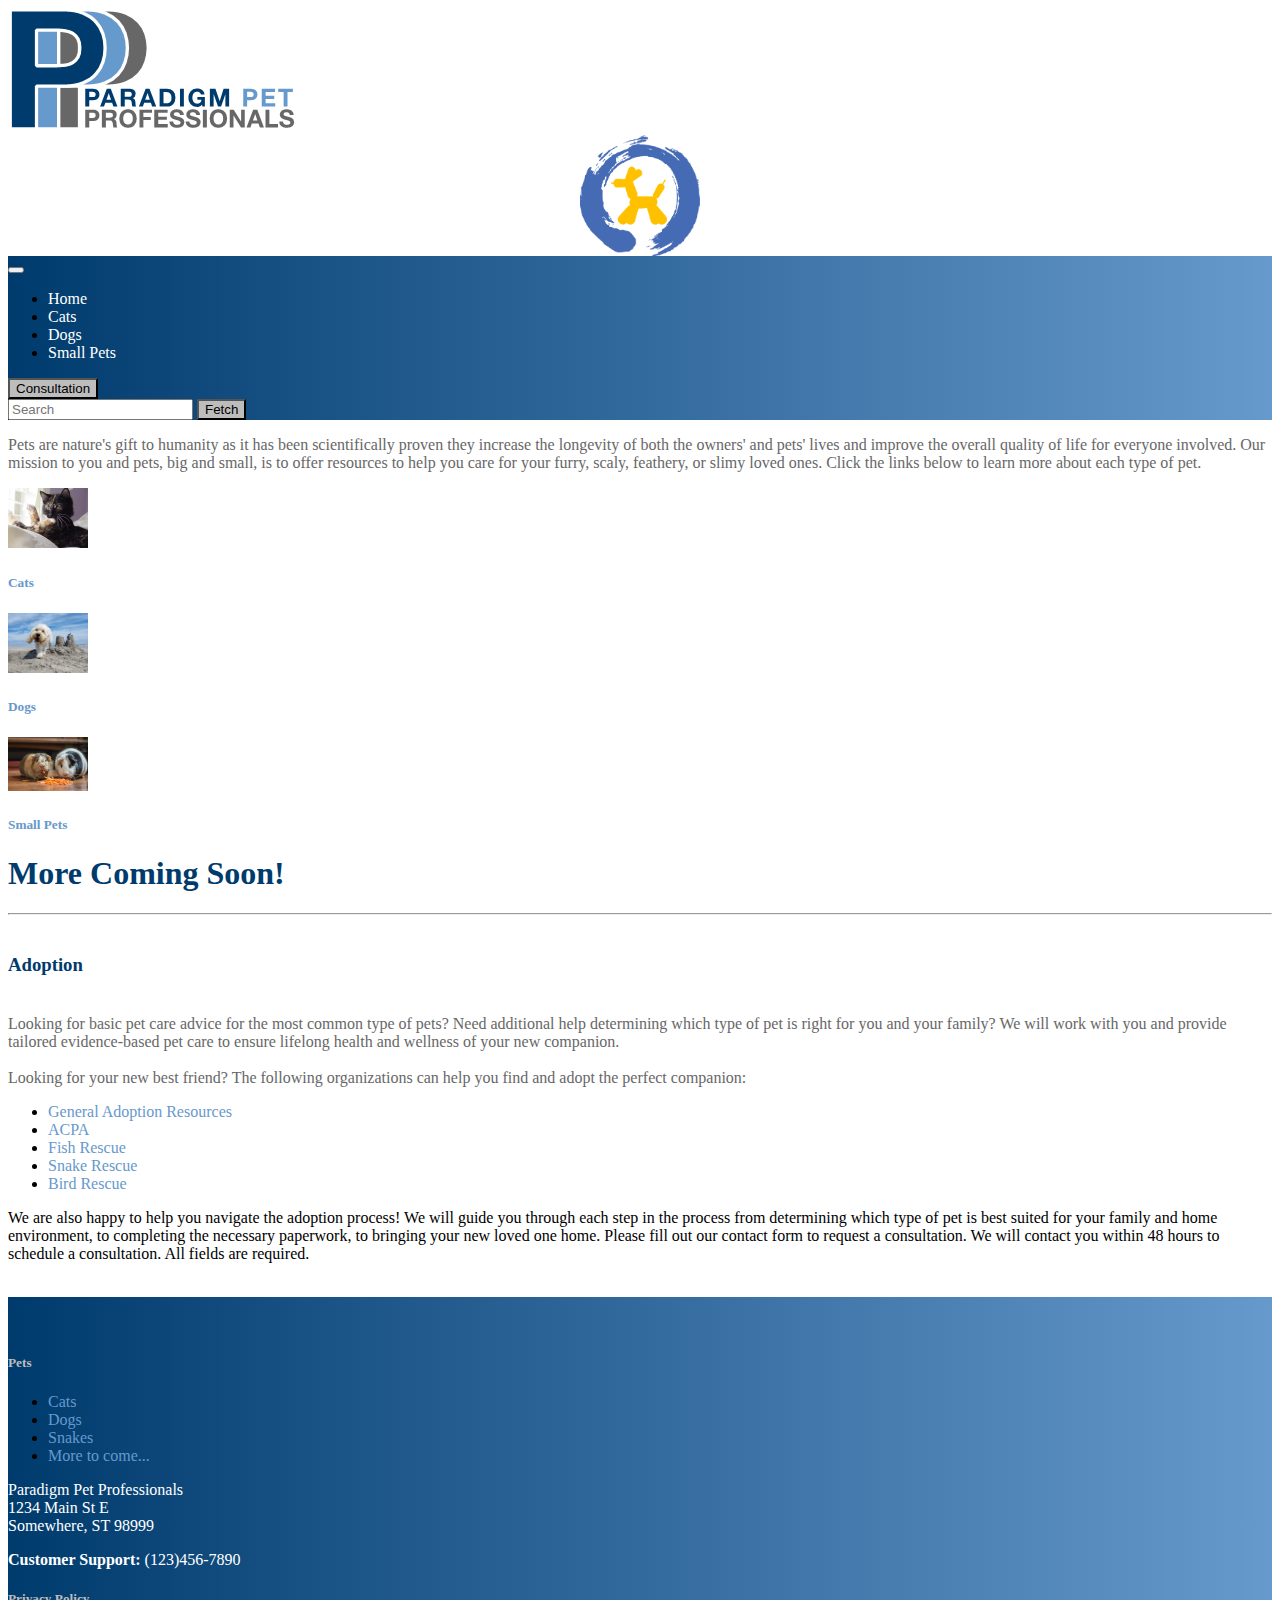
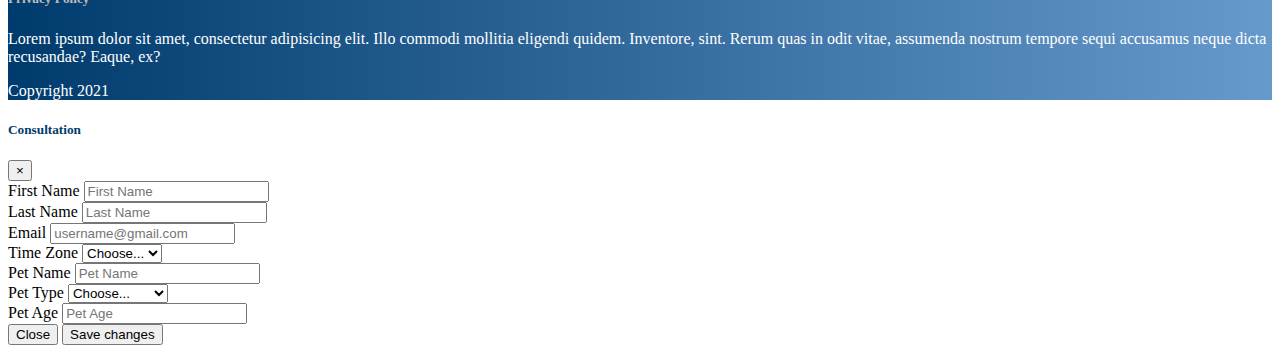
==== about.html @ 554df207 "Updated links" ====
<!DOCTYPE html>
<html lang="en">
<head>
    <meta charset="UTF-8">
    <meta http-equiv="X-UA-Compatible" content="IE=edge">
    <meta name="viewport" content="width=device-width, initial-scale=1.0">
    <link href="https://cdn.jsdelivr.net/npm/bootstrap@5.1.3/dist/css/bootstrap.min.css" rel="stylesheet" integrity="sha384-1BmE4kWBq78iYhFldvKuhfTAU6auU8tT94WrHftjDbrCEXSU1oBoqyl2QvZ6jIW3" crossorigin="anonymous">
    <link rel="stylesheet" href="../css/home.css">
    <title>Paradigm Pet Professionals</title>
  </head>
<body>
    <div class="row">
      <div class="col-3">
        <a href="home.html">
          <img src="../images/title.png" alt="logo">
        </a>
      </div>
      <div class="col-6">
        <a href="home.html">
          <img src="../images/petshoplogo.png" class="img-logo" alt="Paradigm Pet Professionals Logo">
        </a>
      </div>
    </div>
    <nav class="navbar sticky-top navbar-expand-lg navbar-dark bg-dark">
        <div class="container-fluid">
          <button class="navbar-toggler" type="button" data-bs-toggle="collapse" data-bs-target="#navbarSupportedContent" aria-controls="navbarSupportedContent" aria-expanded="false" aria-label="Toggle navigation">
            <span class="navbar-toggler-icon"></span>
          </button>
          <div class="collapse navbar-collapse" id="navbarSupportedContent">
            <ul class="navbar-nav me-auto mb-2 mb-lg-0">
              <li class="nav-item">
                <a class="nav-link active" aria-current="page" href="home.html">Home</a>
              </li>
              <li class="nav-item">
                <a class="nav-link" href="cats.html">Cats</a>
              </li>
              <li class="nav-item">
                <a class="nav-link" href="dogs.html">Dogs</a>
              </li>
              <li class="nav-item">
                <a class="nav-link" href="smallPets.html">Small Pets</a>
              </li>
            </ul>
            <button type="button" class="btn consult-btn" data-toggle="modal" data-target="#consultationModal">
              Consultation
            </button>
            <form class="d-flex">
              <input class="form-control me-2" type="search" placeholder="Search" aria-label="Search">
              <button class="btn fetch-btn" type="submit">Fetch</button>
            </form>
          </div>
        </div>
    </nav>
    
    <div class="container home-quote">
      <div class="row">
        <div class="col text-center">
          <p class="fst-italic fs-4">Pets are nature's gift to humanity as it has been scientifically proven they increase the 
            longevity of both the owners' and pets' lives and improve the overall quality of life for everyone involved. 
            Our mission to you and pets, big and small, is to offer resources to help you care for your furry, scaly, feathery, 
            or slimy loved ones. Click the links below to learn more about each type of pet.</p>
        </div>
      </div>
      <div class="row">
        <div class="col-4 ">
          <a href="cats.html">
            <img class="img-thumbnail" src="../images/cat1.jpg" alt="cat image">
          </a>
          <h5 class="pet-title"><a class="pet-title" href="cats.html">Cats</a></h5>
        </div>
        <div class="col-4 ">
          <a href="dogs.html">
            <img class="img-thumbnail" src="../images/dog2.png" alt="dog image">
          </a>
          <h5 class="pet-title"><a class="pet-title" href="dogs.html">Dogs</a></h5>
        </div>
        <div class="col-4 ">
          <a href="cats.html">
            <img class="img-thumbnail" src="../images/guineapig1.jpg" alt="guinea pig image">
          </a>
          <h5 class="pet-title"><a class="pet-title" href="smallPets.html">Small Pets</a></h5>
        </div>
        <div class="row">
          <h1 id="more-to-come">More Coming Soon!</h1>
        </div>
      </div><hr>
      <div class="row">
        <div class="col">
          <h3>Adoption</h3>
          <p>Looking for basic pet care advice for the most common type of pets? Need additional help determining which 
            type of pet is right for you and your family? We will work with you and provide tailored evidence-based pet 
            care to ensure lifelong health and wellness of your new companion. <br><br>
            Looking for your new best friend? The following organizations can help you find and adopt the perfect companion:
            <ul>
              <li><a class="link-list-website" href="https://theshelterpetproject.org/ ">General Adoption Resources</a></li>
              <li><a class="link-list-website" href="https://www.aspca.org/ ">ACPA</a></li>
              <li><a class="link-list-website" href="https://www.sterlingshelter.org/humane-society/koi-fish-rescue/">Fish Rescue</a></li>
              <li><a class="link-list-website" href="https://savethesnakes.org/snakerescuecall/">Snake Rescue</a></li>
              <li><a class="link-list-website" href="https://ftlob.rescuegroups.org/">Bird Rescue</a></li>
            </ul>
            We are also happy to help you navigate the adoption process! We will guide you through each step 
            in the process from determining which type of pet is best suited for your family and home environment, 
            to completing the necessary paperwork, to bringing your new loved one home. Please fill out our contact form 
            to request a consultation. We will contact you within 48 hours to schedule a consultation. All fields are required.
          </p>
        </div>
      </div>  
    </div>
    <br>
    <footer>
      <div class="container">
        <br><br>
        <div class="row">
          <div class="col-4">
            <h5>Pets</h5>
            <ul>
              <li><a class="link-list" href="cats.html">Cats</a><lil>
              <li><a class="link-list" href="dogs.html">Dogs</a></li>
              <li><a class="link-list" href="smallPets.html">Snakes</a></li>
              <li><a class="link-list" href="#">More to come...</a></li>
            </ul>
          </div>
          <div class="col-4">
            <p>Paradigm Pet Professionals <br>
            1234 Main St E <br>
            Somewhere, ST 98999</p>
            <p><b>Customer Support:</b> (123)456-7890</p>
          </div>
          <div class="col-4">
            <h5>Privacy Policy</h5>
            <p>Lorem ipsum dolor sit amet, consectetur adipisicing elit. Illo commodi mollitia eligendi quidem. Inventore, sint. Rerum quas in odit vitae, assumenda nostrum tempore sequi accusamus neque dicta recusandae? Eaque, ex?</p>
            <P>Copyright 2021</P>
          </div>
        </div>
      </div>
    </footer>

        <!-- Modal -->
    <div class="modal fade " id="consultationModal" tabindex="-1" role="dialog" aria-labelledby="consultationModalLabel" aria-hidden="true">
      <div class="modal-dialog modal-lg" role="form">
        <div class="modal-content">
          <div class="modal-header">
            <h5 class="modal-title" id="consultationModalLabel">Consultation</h5>
            <button type="button" class="close" data-dismiss="modal" aria-label="Close">
              <span aria-hidden="true">&times;</span>
            </button>
          </div>
          <div class="modal-body">
            <form>
              <div class="form-row">
                <div class="form-group col-md-4">
                  <label for="firstName">First Name</label>
                  <input type="text" class="form-control" id="firstName" placeholder="First Name">
                </div>
                <div class="form-group col-md-4">
                  <label for="lastName">Last Name</label>
                  <input type="text" class="form-control" id="lastName" placeholder="Last Name">
                </div>
              </div>
              <div class="form-group">
                <label for="email">Email</label>
                <input type="email" class="form-control" id="email" placeholder="username@gmail.com">
              </div>
              <div class="form-row">
                <div class="form-group col-md-4">
                  <label for="timeZone">Time Zone</label>
                  <select id="timeZone" class="form-control">
                    <option selected>Choose...</option>
                    <option>...</option>
                  </select>
                </div>
              </div>
              <div class="form-row">
                <div class="form-group col-md-4">
                  <label for="petName">Pet Name</label>
                  <input type="text" class="form-control" id="petName" placeholder="Pet Name">
                </div>
                <div class="form-group col-md-4">
                  <label for="petType">Pet Type</label>
                  <select id="petType" class="form-control">
                    <option selected>Choose...</option>
                    <option>Cat</option>
                    <option>Dog</option>
                    <option>Small Animal</option>
                    <option>Other</option>
                  </select>
                </div>
                <div class="form-group col-2">
                  <label for="petAge">Pet Age</label>
                  <input type="petAge" class="form-control" id="petAge" placeholder="Pet Age">
                </div>
              </div>
            </form>
          </div>
          <div class="modal-footer">
            <button type="button" class="btn btn-secondary" data-dismiss="modal">Close</button>
            <button type="button" class="btn btn-primary">Save changes</button>
          </div>
        </div>
      </div>
    </div>

    <!-- Optional JavaScript -->
    <!-- jQuery first, then Popper.js, then Bootstrap JS -->
    <script src="https://cdn.jsdelivr.net/npm/bootstrap@5.3.1/dist/js/bootstrap.bundle.min.js"
        integrity="sha384-HwwvtgBNo3bZJJLYd8oVXjrBZt8cqVSpeBNS5n7C8IVInixGAoxmnlMuBnhbgrkm"
        crossorigin="anonymous"></script>
    <script src="https://cdn.jsdelivr.net/npm/@popperjs/core@2.11.8/dist/umd/popper.min.js"
        integrity="sha384-I7E8VVD/ismYTF4hNIPjVp/Zjvgyol6VFvRkX/vR+Vc4jQkC+hVqc2pM8ODewa9r"
        crossorigin="anonymous"></script>
    <script src="https://cdn.jsdelivr.net/npm/bootstrap@5.3.1/dist/js/bootstrap.min.js"
        integrity="sha384-Rx+T1VzGupg4BHQYs2gCW9It+akI2MM/mndMCy36UVfodzcJcF0GGLxZIzObiEfa"
        crossorigin="anonymous"></script>
</body>
</html>
---- css/home.css ----
h1{
    color: #003B6D;
}
h3{
    padding: 1.25rem 0rem 1.25rem;
    color: #003B6D;
}
h5{
    color: #003B6D;
}
nav{
    background: linear-gradient( 90deg,#003B6D, #6699CC);

}
p{
    color: #676767; 
}
footer{
    background: linear-gradient(90deg, #003B6D, #6699CC);
}
footer h5{
    color: #bdbdbd;
}
footer p{
    color: white;
}
a{
    text-decoration: none;
    color: #6699CC;
}
.nav-link{
    text-decoration: none;
    color:  white;
}
.consult-btn{
    background-color: #bdbdbd;
    margin-right: 0.5rem;
}
.fetch-btn{
    background-color: #bdbdbd;
    color: black;
}
.img-logo {
    width: 7.5rem;
    height: auto;
    display: block;
    margin-left: auto;
    margin-right: auto;
}
.img-thumbnail {
    width: 5rem;
    height: auto;
}
.consult-btn{
    margin-right: 0.5rem;
}
.carousel{
    padding-top: 5%;
}
.carousel-item {
    width: 100%;
    height: 400px;
    overflow: hidden;
}
.dog-summary{
    size: 660px;
    font-size: 1.25rem;
    text-align: center;
    padding-top: 10%;
}
.question-div{
    margin-top: 2rem;
}
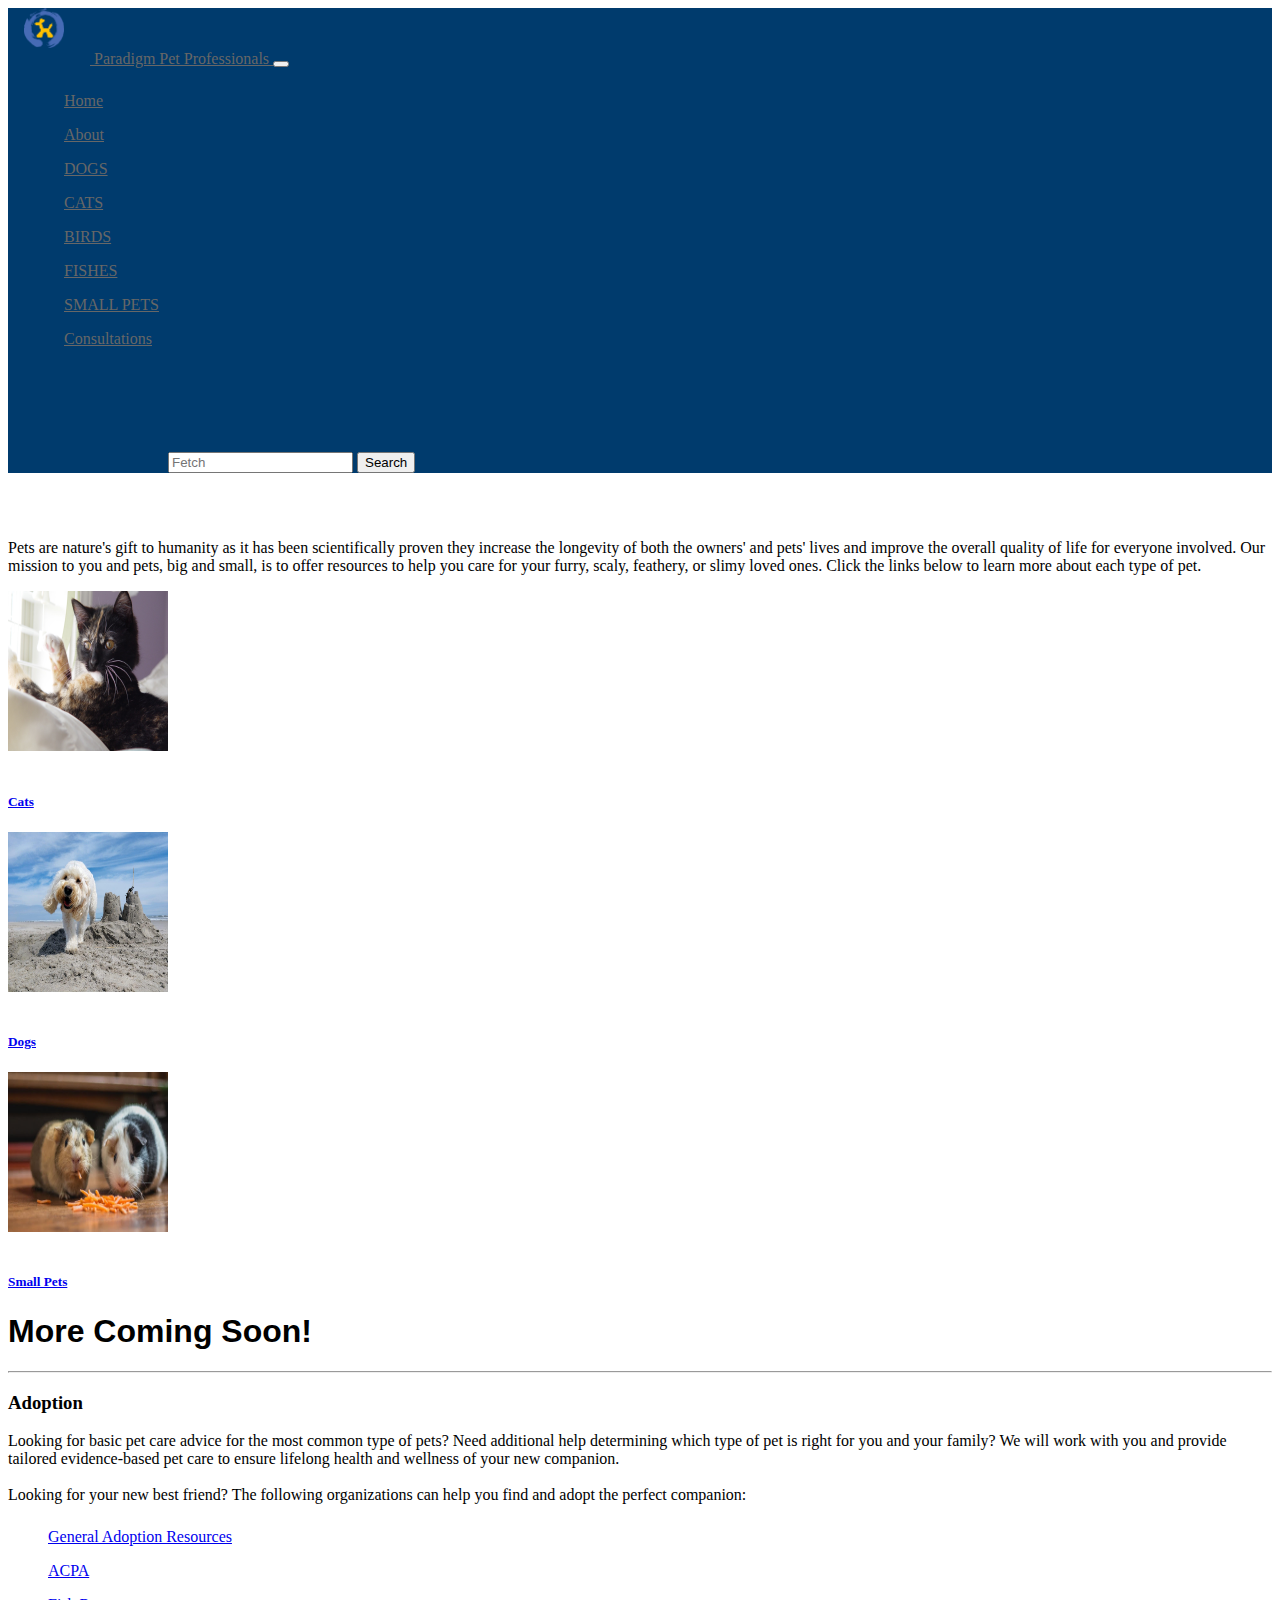
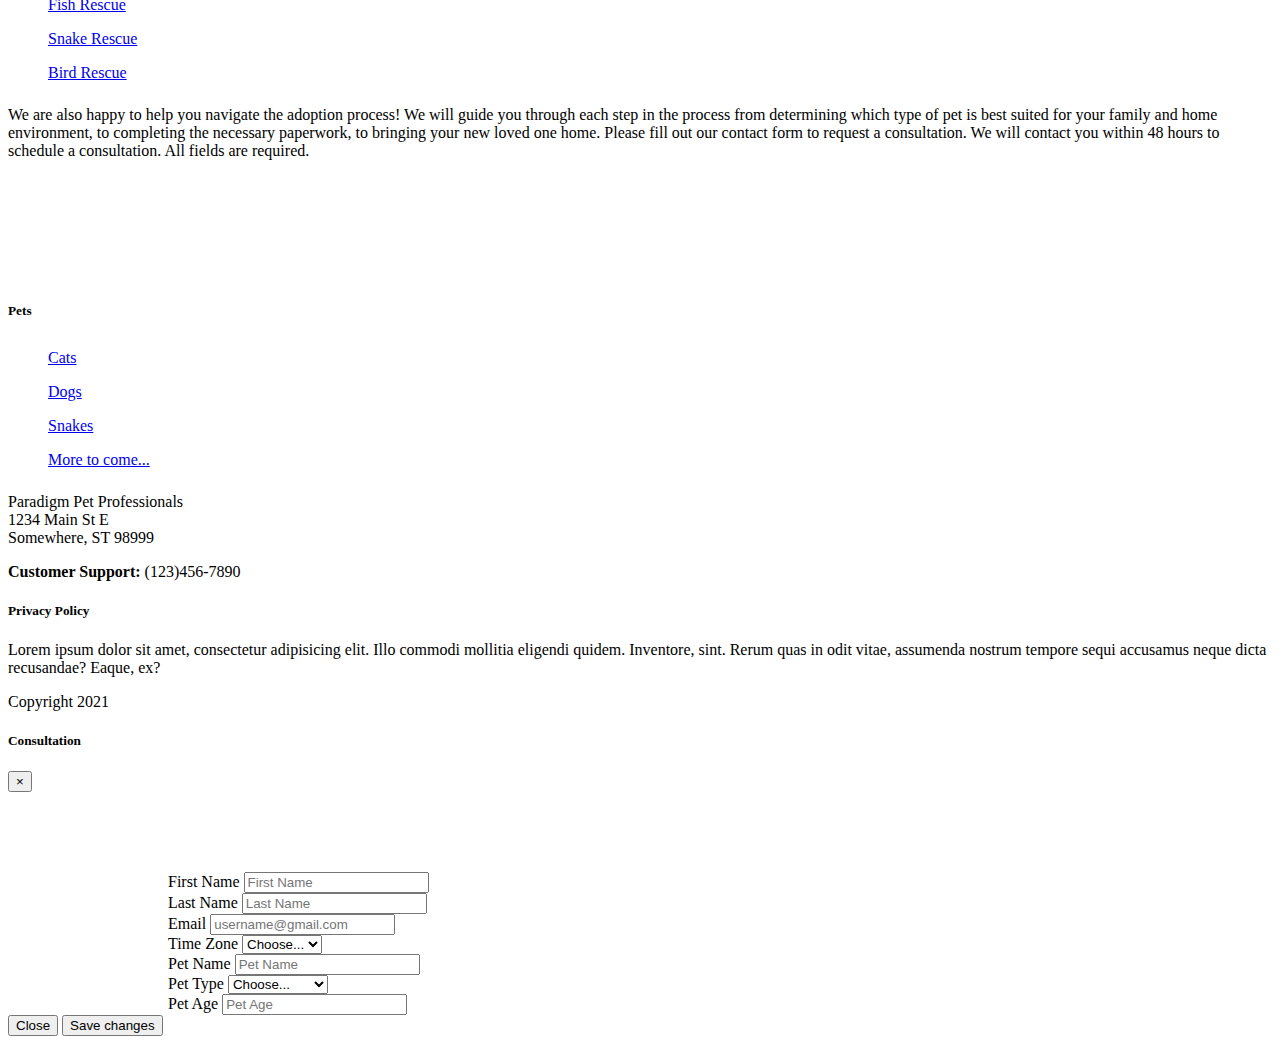
==== commit a2ae790d: "Updating Nav bar" ====
--- a/about.html
+++ b/about.html
@@ -1,57 +1,70 @@
-<!DOCTYPE html>
+<!doctype html>
 <html lang="en">
 <head>
-    <meta charset="UTF-8">
+
+    <meta charset="utf-8">
     <meta http-equiv="X-UA-Compatible" content="IE=edge">
-    <meta name="viewport" content="width=device-width, initial-scale=1.0">
-    <link href="https://cdn.jsdelivr.net/npm/bootstrap@5.1.3/dist/css/bootstrap.min.css" rel="stylesheet" integrity="sha384-1BmE4kWBq78iYhFldvKuhfTAU6auU8tT94WrHftjDbrCEXSU1oBoqyl2QvZ6jIW3" crossorigin="anonymous">
-    <link rel="stylesheet" href="../css/home.css">
+    <meta name="viewport" content="width=device-width, initial-scale=1">
     <title>Paradigm Pet Professionals</title>
-  </head>
+
+    <!-- CSS Links/Files; Bootstrap and Custom-->
+    <link href="https://cdn.jsdelivr.net/npm/bootstrap@5.3.1/dist/css/bootstrap.min.css" rel="stylesheet"
+        integrity="sha384-4bw+/aepP/YC94hEpVNVgiZdgIC5+VKNBQNGCHeKRQN+PtmoHDEXuppvnDJzQIu9" crossorigin="anonymous">
+    <script defer src="https://cdn.jsdelivr.net/npm/bootstrap@5.3.1/dist/js/bootstrap.bundle.min.js"
+        integrity="sha384-HwwvtgBNo3bZJJLYd8oVXjrBZt8cqVSpeBNS5n7C8IVInixGAoxmnlMuBnhbgrkm"
+        crossorigin="anonymous"></script>
+    <link rel="stylesheet" type="text/css" href="custom.css">
+</head>
+<!--Content Body-->
+
 <body>
-    <div class="row">
-      <div class="col-3">
-        <a href="home.html">
-          <img src="../images/title.png" alt="logo">
-        </a>
-      </div>
-      <div class="col-6">
-        <a href="home.html">
-          <img src="../images/petshoplogo.png" class="img-logo" alt="Paradigm Pet Professionals Logo">
-        </a>
-      </div>
-    </div>
-    <nav class="navbar sticky-top navbar-expand-lg navbar-dark bg-dark">
+    <header>
+    <nav class="navbar navbar-expand-lg bg-body-tertiary">
         <div class="container-fluid">
-          <button class="navbar-toggler" type="button" data-bs-toggle="collapse" data-bs-target="#navbarSupportedContent" aria-controls="navbarSupportedContent" aria-expanded="false" aria-label="Toggle navigation">
-            <span class="navbar-toggler-icon"></span>
-          </button>
-          <div class="collapse navbar-collapse" id="navbarSupportedContent">
-            <ul class="navbar-nav me-auto mb-2 mb-lg-0">
-              <li class="nav-item">
-                <a class="nav-link active" aria-current="page" href="home.html">Home</a>
-              </li>
-              <li class="nav-item">
-                <a class="nav-link" href="cats.html">Cats</a>
-              </li>
-              <li class="nav-item">
-                <a class="nav-link" href="dogs.html">Dogs</a>
-              </li>
-              <li class="nav-item">
-                <a class="nav-link" href="smallPets.html">Small Pets</a>
-              </li>
-            </ul>
-            <button type="button" class="btn consult-btn" data-toggle="modal" data-target="#consultationModal">
-              Consultation
+            <a class="navbar-brand" href="./index.html">
+                <img src="petLogo.png" alt="Paradigm Pet Professionals Logo" class="logo">
+                Paradigm Pet Professionals
+            </a>
+            <button class="navbar-toggler" type="button" data-bs-toggle="collapse"
+                data-bs-target="#navbarSupportedContent" aria-controls="navbarSupportedContent" aria-expanded="false"
+                aria-label="Toggle navigation">
+                <span class="navbar-toggler-icon"></span>
             </button>
-            <form class="d-flex">
-              <input class="form-control me-2" type="search" placeholder="Search" aria-label="Search">
-              <button class="btn fetch-btn" type="submit">Fetch</button>
-            </form>
-          </div>
+            <div class="collapse navbar-collapse" id="navbarSupportedContent">
+                <ul class="navbar-nav me-auto mb-2 mb-lg-0">
+                    <li class="nav-item">
+                        <a class="nav-link active navbar-brand" aria-current="page" href="./index.html">Home</a>
+                    </li>
+                    <li class="nav-item">
+                        <a class="nav-link active navbar-brand" aria-current="page" href="./about.html">About</a>
+                    </li>
+                    <li class="nav-item">    
+                        <a class="nav-link active navbar-brand" aria-current="page" href="./dogs.html">DOGS</a>
+                    </li>
+                    <li class="nav-item">
+                        <a class="nav-link active navbar-brand" aria-current="page" href="./cats.html">CATS</a>
+                    </li>
+                    <li class="nav-item">
+                        <a class="nav-link active navbar-brand" aria-current="page" href=".birds.html"./birds">BIRDS</a>
+                    </li>
+                    <li class="nav-item">
+                        <a class="nav-link active navbar-brand" aria-current="page" href="./fishes.html">FISHES</a>
+                    </li>
+                    <li class="nav-item">
+                        <a class="nav-link active navbar-brand" aria-current="page" href="./smallPets.html">SMALL PETS</a>
+                    </li>
+                    <li class="nav-item">
+                        <a class="nav-link active navbar-brand" aria-current="page" href="./consultForm.html.html">Consultations</a>
+                    </li>
+                </ul>
+                <form class="d-flex mt-(+5)">
+                    <input class="form-control me-2" type="search" placeholder="Fetch" aria-label="Search">
+                    <button class="btn btn-outline-success" type="submit">Search</button>
+                </form>
+            </div>
         </div>
     </nav>
-    
+  </header>
     <div class="container home-quote">
       <div class="row">
         <div class="col text-center">
--- a/custom.css
+++ b/custom.css
@@ -0,0 +1,198 @@
+.additional-information {
+    padding-right: 3rem;
+    padding-left: 3rem;
+}
+
+aside {
+    width: 40%;
+    padding-left: 0.5rem;
+    margin-left: 0.5rem;
+    float: right;
+    box-shadow: inset 5px 0 5px -5px #29627e;
+    font-style: italic;
+    color: #131a75;
+}
+
+aside>p {
+    margin: 0.5rem;
+}
+.carousel-item {
+    height: 32rem;
+    background: #777;
+    color: white;
+    position: relative;
+}
+
+.carousel-control-prev {
+    width: 5% !important;
+}
+
+.citation {
+    font-style: italic;
+    font-size: small;
+    color: lightslategray;
+    text-align: right;
+}
+
+#cityname {
+    color: purple;
+}
+
+.city-img {
+    float: left;
+}
+
+.container {
+    padding-top: 50px;
+}
+
+.container-carousel-items {
+    position: absolute;
+    bottom: 0;
+    left: 0;
+    right: 0;
+    padding-right: 10rem;
+    padding-left: 10rem;
+    padding-bottom: 3rem;
+    margin-right: auto;
+    margin-left: auto;
+}
+
+.circular-image-row {
+    text-align: center;
+    height: 10rem;
+    width: 10rem;
+    border-radius: 50%;
+    object-fit: cover;
+}
+
+.featurette-divider {
+    padding-bottom: 5rem;
+}
+
+h1 {
+    font-family: 'Gill Sans', 'Gill Sans MT', Calibri, 'Trebuchet MS', sans-serif
+}
+
+img {
+    height: 10rem;
+    width: 10rem;
+    position: center;
+    padding-right: 1rem;
+    padding-bottom: 1rem;
+}
+
+li {
+    padding-top: .5rem;
+    padding-bottom: .5rem;
+}
+
+form {
+    padding-top: 5rem;
+    padding-left: 10rem;
+    padding-right: 10rem;
+}
+
+.fun-fact {
+    text-align: center;
+    padding-right: 10rem;
+    padding-left: 10rem;
+    padding-bottom: 3rem;
+    margin-right: auto;
+    margin-left: auto;
+}
+
+.marketing .col-lg-4 {
+    margin-bottom: 1.5rem;
+    text-align: center;
+    width: 33.333333333%;
+}
+
+.navbar-brand {
+    padding-left: 1rem;
+}
+
+.navbar-brand:hover {
+    background-color: 6699CC;
+    color: #BDBDBD
+}
+
+.overlay-image {
+    position: absolute;
+    bottom: 0;
+    left: 0;
+    right: 0;
+    top: 0;
+    background-position: center;
+    background-size: cover;
+    opacity: 0.55;
+    object-fit: cover;
+}
+
+.references {
+    font-size: 1rem;
+}
+
+.row-circular-img {
+    position: center;
+    width: 1px;
+}
+
+.row-grid {
+    margin-top: unset
+}
+
+.table-comparison {
+    padding-right: 3rem;
+    padding-left: 3rem;
+}
+
+.section-buffer {
+    padding-top: 3rem;
+    padding-bottom: 3rem;
+}
+
+table {
+    font-family: arial, sans-serif;
+    border-collapse: collapse;
+    width: 100%;
+}
+
+td,
+th {
+    border: 1px solid #dddddd;
+    text-align: left;
+    padding: 8px;
+}
+
+tr:nth-child(even) {
+    background-color: #dddddd;
+}
+
+ul {
+    list-style-type:circle;
+}
+
+li::marker {
+    font-size: 0;
+}
+.navbar {
+    background-color: #003B6D; /* Midnight Blue background color */
+}
+
+/* CSS for the navigation links */
+.navbar-brand, .nav-link {
+    color: #676767; /* Font color */
+}
+.logo {
+    width: 40px; 
+    height: auto;
+    margin-right: 10px; 
+}
+.carousel-item img {
+    width: 100%;
+    height: auto;
+}
+.carousel {
+    background: transparent;
+}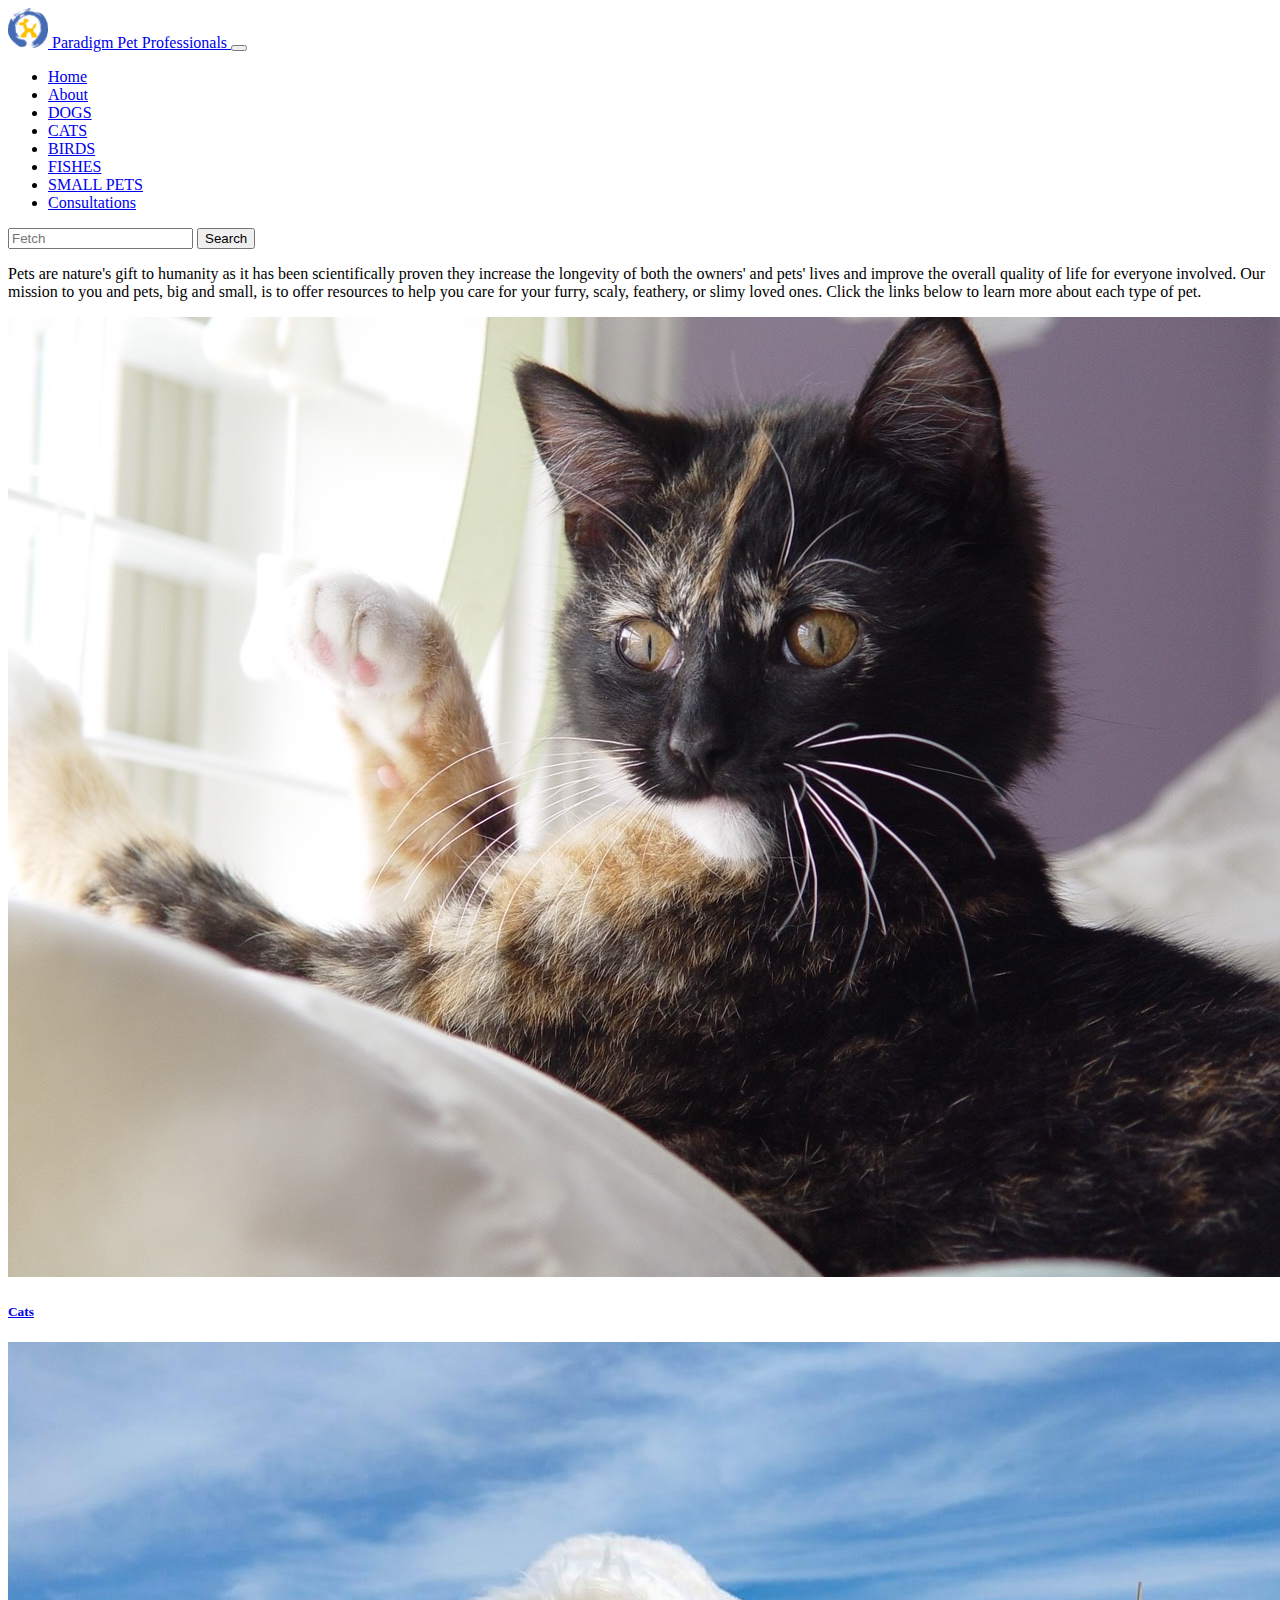
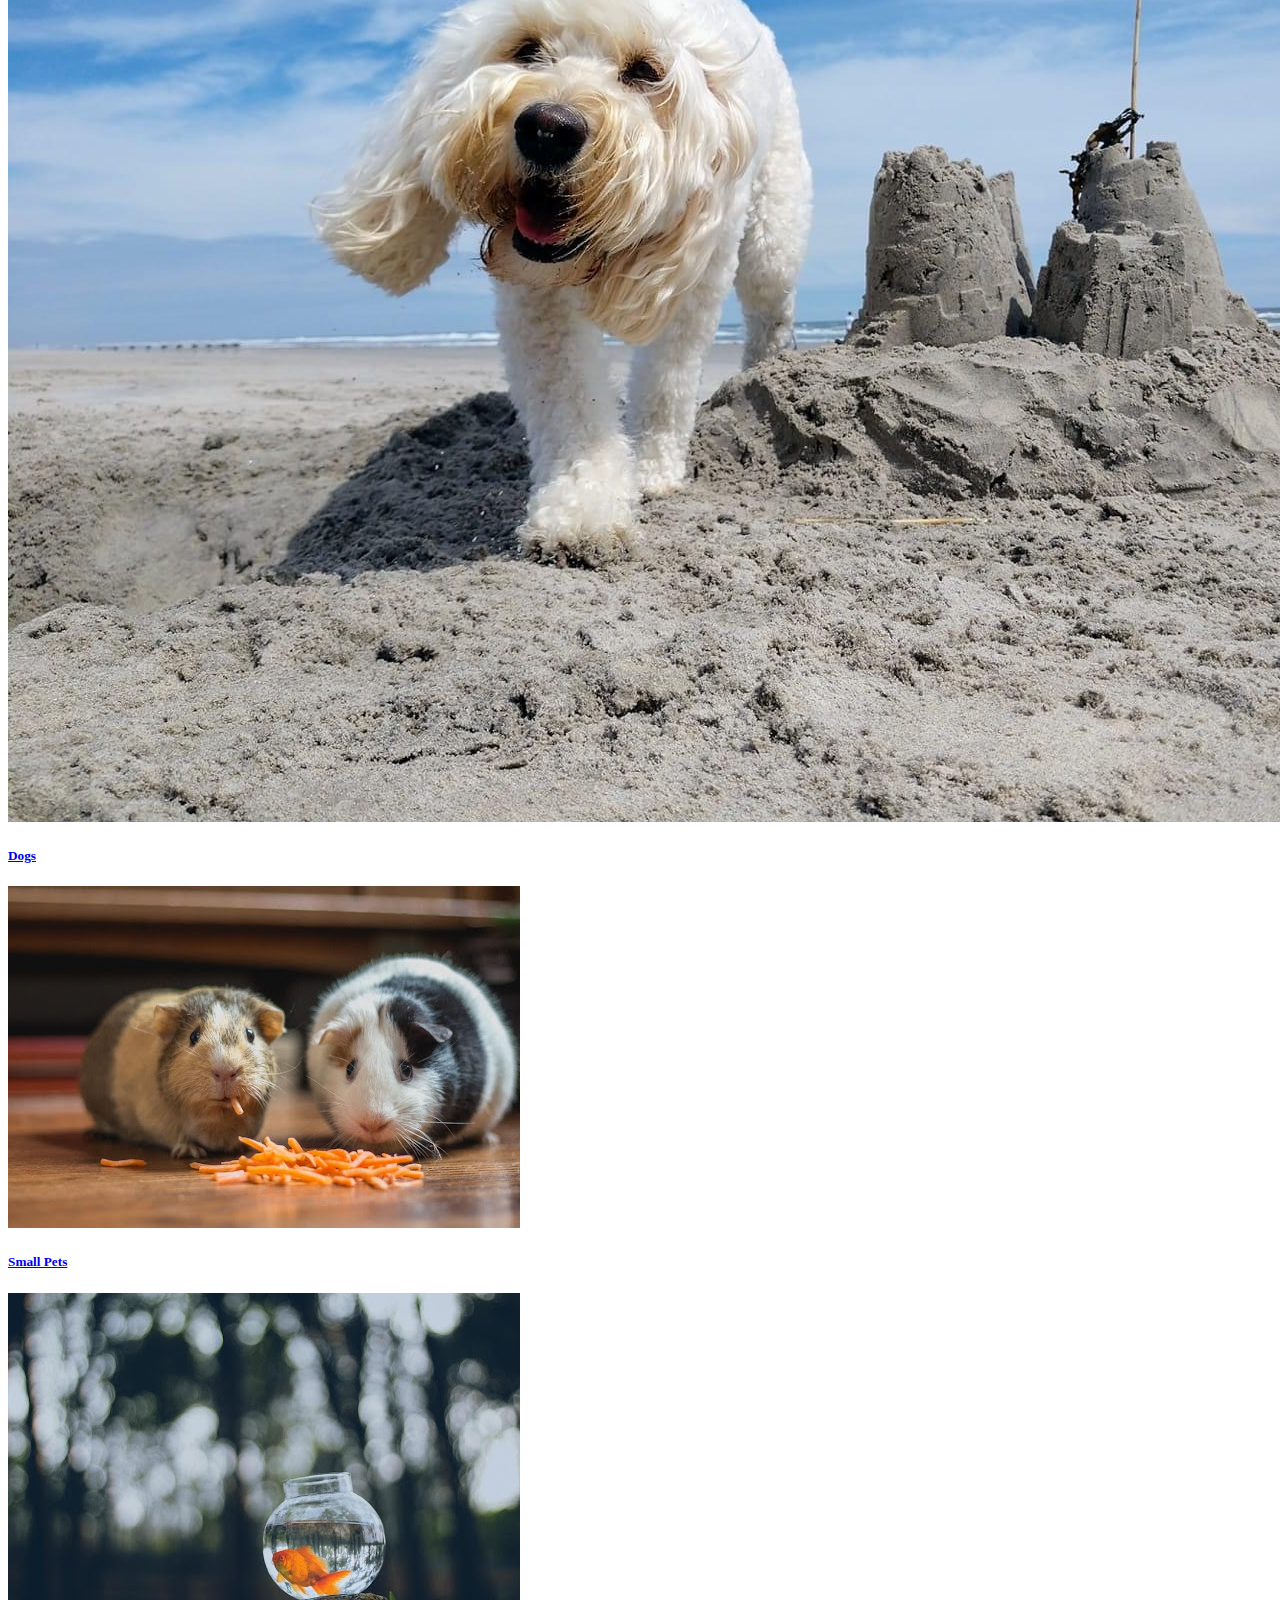
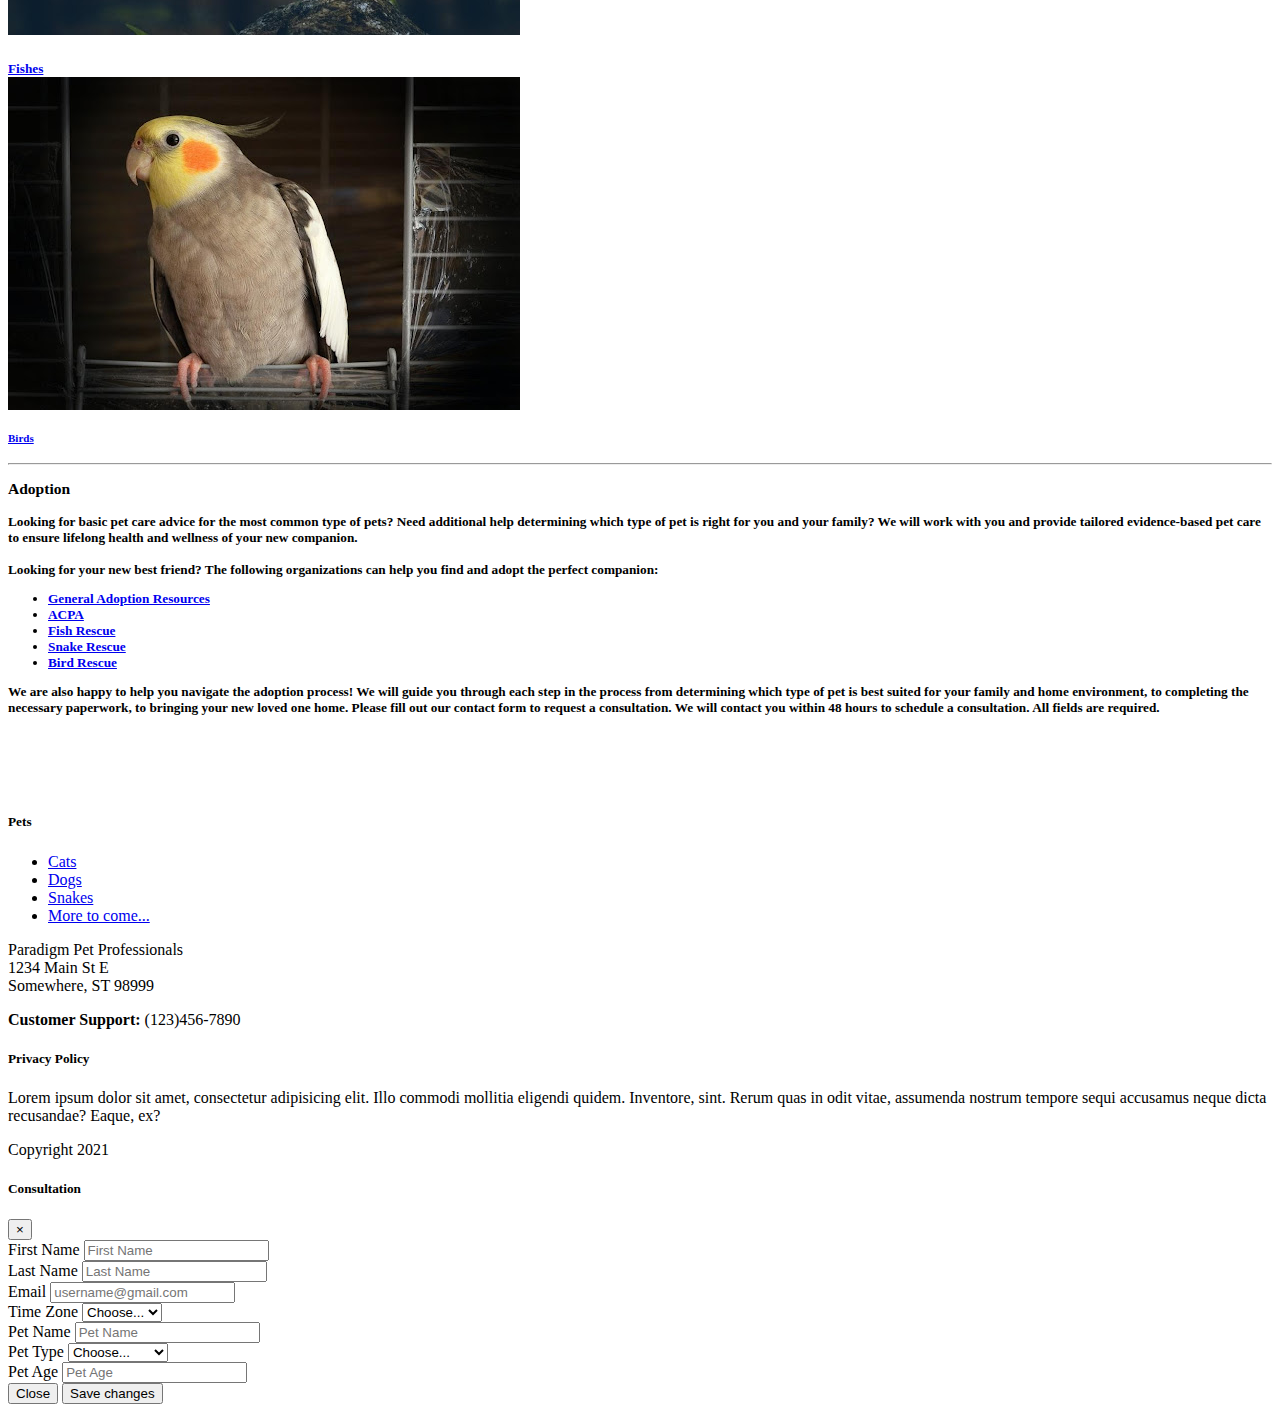
==== commit 4b04735c: "udpate" ====
--- a/about.html
+++ b/about.html
@@ -45,7 +45,7 @@
                         <a class="nav-link active navbar-brand" aria-current="page" href="./cats.html">CATS</a>
                     </li>
                     <li class="nav-item">
-                        <a class="nav-link active navbar-brand" aria-current="page" href=".birds.html"./birds">BIRDS</a>
+                        <a class="nav-link active navbar-brand" aria-current="page" href="./birds.html">BIRDS</a>
                     </li>
                     <li class="nav-item">
                         <a class="nav-link active navbar-brand" aria-current="page" href="./fishes.html">FISHES</a>
@@ -54,7 +54,7 @@
                         <a class="nav-link active navbar-brand" aria-current="page" href="./smallPets.html">SMALL PETS</a>
                     </li>
                     <li class="nav-item">
-                        <a class="nav-link active navbar-brand" aria-current="page" href="./consultForm.html.html">Consultations</a>
+                        <a class="nav-link active navbar-brand" aria-current="page" href="./consultForm.html">Consultations</a>
                     </li>
                 </ul>
                 <form class="d-flex mt-(+5)">
@@ -77,25 +77,32 @@
       <div class="row">
         <div class="col-4 ">
           <a href="cats.html">
-            <img class="img-thumbnail" src="../images/cat1.jpg" alt="cat image">
+            <img class="img-thumbnail" src="./cat1.jpg" alt="cat image">
           </a>
           <h5 class="pet-title"><a class="pet-title" href="cats.html">Cats</a></h5>
         </div>
         <div class="col-4 ">
           <a href="dogs.html">
-            <img class="img-thumbnail" src="../images/dog2.png" alt="dog image">
+            <img class="img-thumbnail" src="./dog2.png" alt="dog image">
           </a>
           <h5 class="pet-title"><a class="pet-title" href="dogs.html">Dogs</a></h5>
         </div>
         <div class="col-4 ">
-          <a href="cats.html">
-            <img class="img-thumbnail" src="../images/guineapig1.jpg" alt="guinea pig image">
+          <a href="smallPets.html">
+            <img class="img-thumbnail" src="./guineapig1.jpg" alt="guinea pig image">
           </a>
           <h5 class="pet-title"><a class="pet-title" href="smallPets.html">Small Pets</a></h5>
         </div>
-        <div class="row">
-          <h1 id="more-to-come">More Coming Soon!</h1>
-        </div>
+        <div class="col-4 ">
+          <a href="fishes.html">
+            <img class="img-thumbnail" src="./fish2.jpg" alt="fish image">
+          </a>
+          <h5 class="pet-title"><a class="pet-title" href="fishes.html">Fishes</a>
+            <div class="col-4 ">
+              <a href="birds.html">
+                <img class="img-thumbnail" src="./bird1.jpg" alt="bird image">
+              </a>
+              <h5 class="pet-title"><a class="pet-title" href="birds.html">Birds</a>
       </div><hr>
       <div class="row">
         <div class="col">
--- a/custom.css
+++ b/custom.css
@@ -15,13 +15,6 @@
 
 aside>p {
     margin: 0.5rem;
-}
-.carousel-item {
-    height: 32rem;
-    background: #777;
-    color: white;
-    position: relative;
-}
 
 .carousel-control-prev {
     width: 5% !important;
@@ -184,15 +177,79 @@
 .navbar-brand, .nav-link {
     color: #676767; /* Font color */
 }
-.logo {
-    width: 40px; 
-    height: auto;
-    margin-right: 10px; 
-}
-.carousel-item img {
-    width: 100%;
-    height: auto;
-}
 .carousel {
     background: transparent;
+}
+h1{
+    color: #003B6D;
+}
+h3{
+    padding: 1.25rem 0rem 1.25rem;
+    color: #003B6D;
+}
+h5{
+    color: #003B6D;
+}
+nav{
+    background: linear-gradient( 90deg,#003B6D, #6699CC);
+
+}
+p{
+    color: #676767; 
+}
+footer{
+    background: linear-gradient(90deg, #003B6D, #6699CC);
+}
+footer h5{
+    color: #bdbdbd;
+}
+footer p{
+    color: white;
+}
+a{
+    text-decoration: none;
+    color: #6699CC;
+}
+.nav-link{
+    text-decoration: none;
+    color:  white;
+}
+.consult-btn{
+    background-color: #bdbdbd;
+    margin-right: 0.5rem;
+}
+.fetch-btn{
+    background-color: #bdbdbd;
+    color: black;
+}
+.consult-btn{
+    margin-right: 0.5rem;
+}
+.carousel{
+    padding-top: 5%;
+}
+.carousel-item {
+    width: 100%;
+    height: 400px;
+    overflow: hidden;
+}
+.dog-summary{
+    size: 660px;
+    font-size: 1.25rem;
+    text-align: center;
+    padding-top: 10%;
+}
+.question-div{
+    margin-top: 2rem;
+}
+}
+.carousel-item1 {
+    height: 32rem;
+    background: #777;
+    color: white;
+    position: relative;
+}
+.logo {
+    width: 25%;
+    max-width: 40px;
 }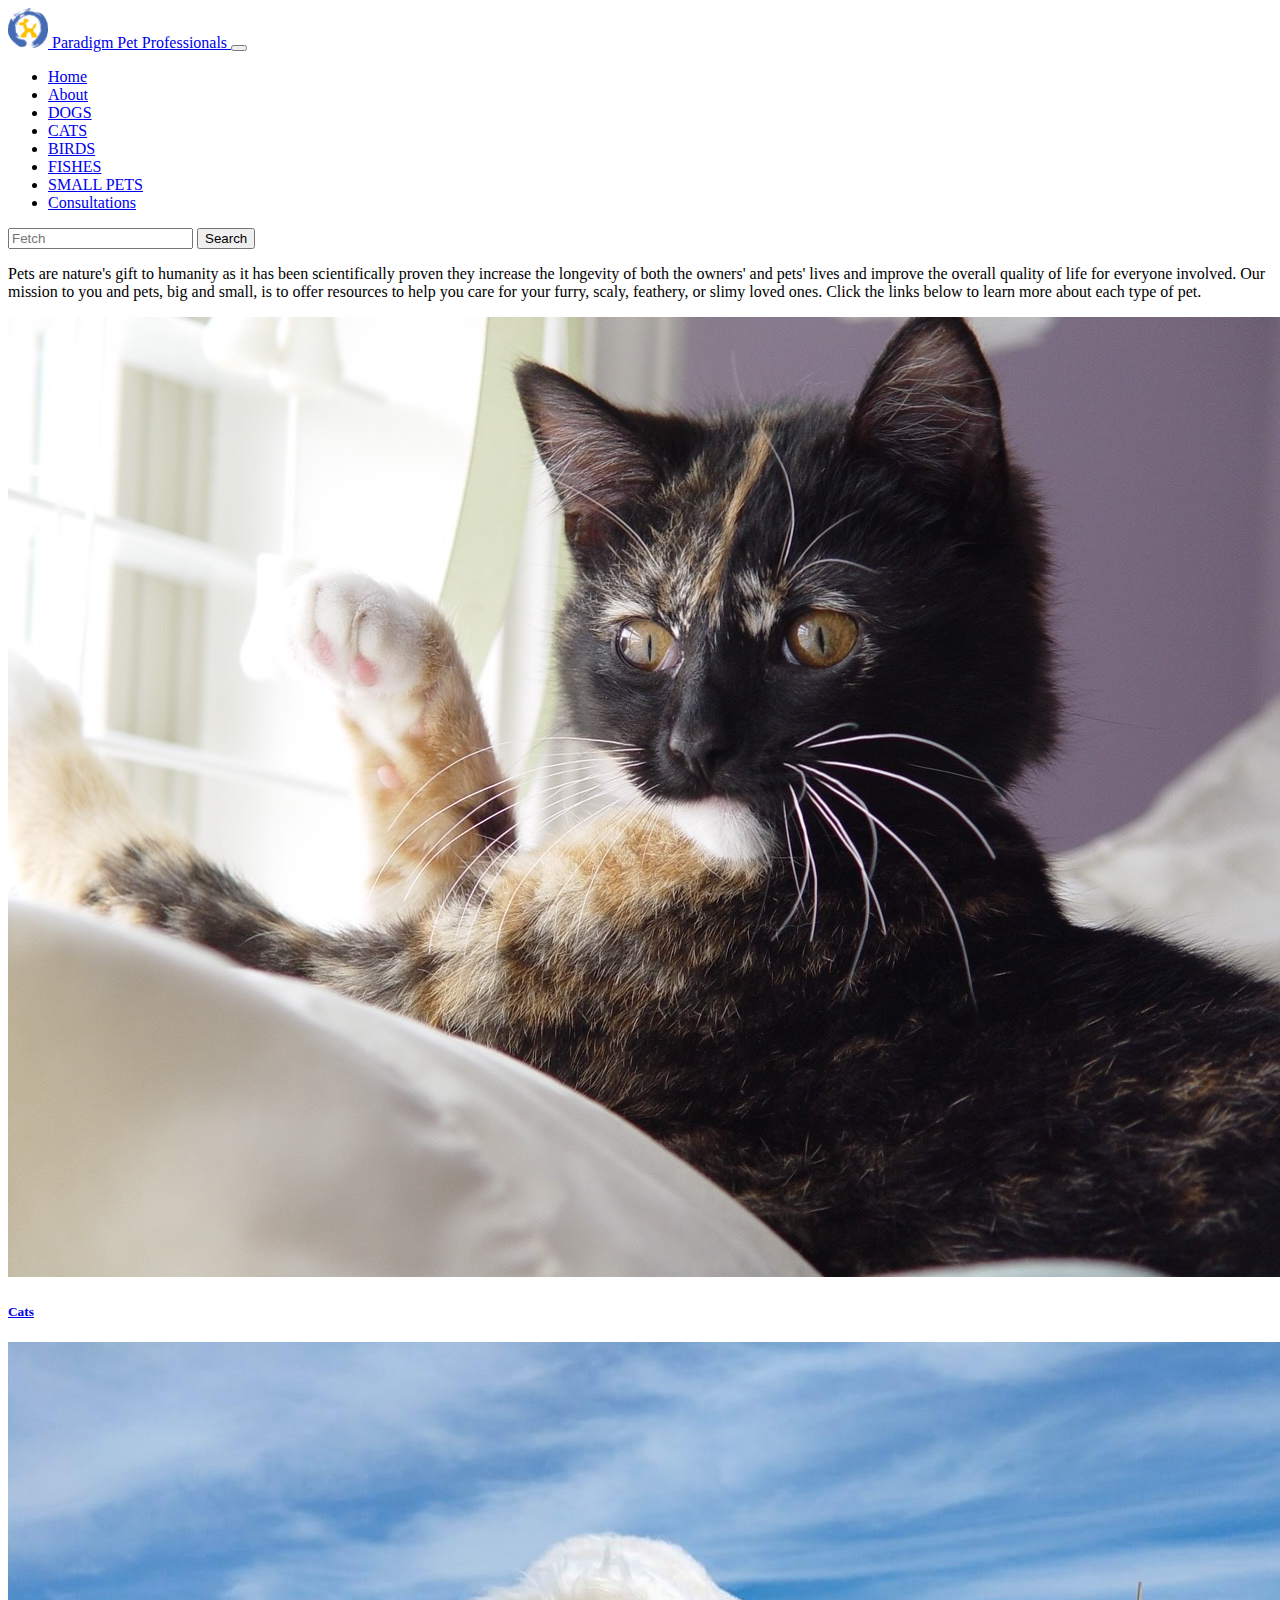
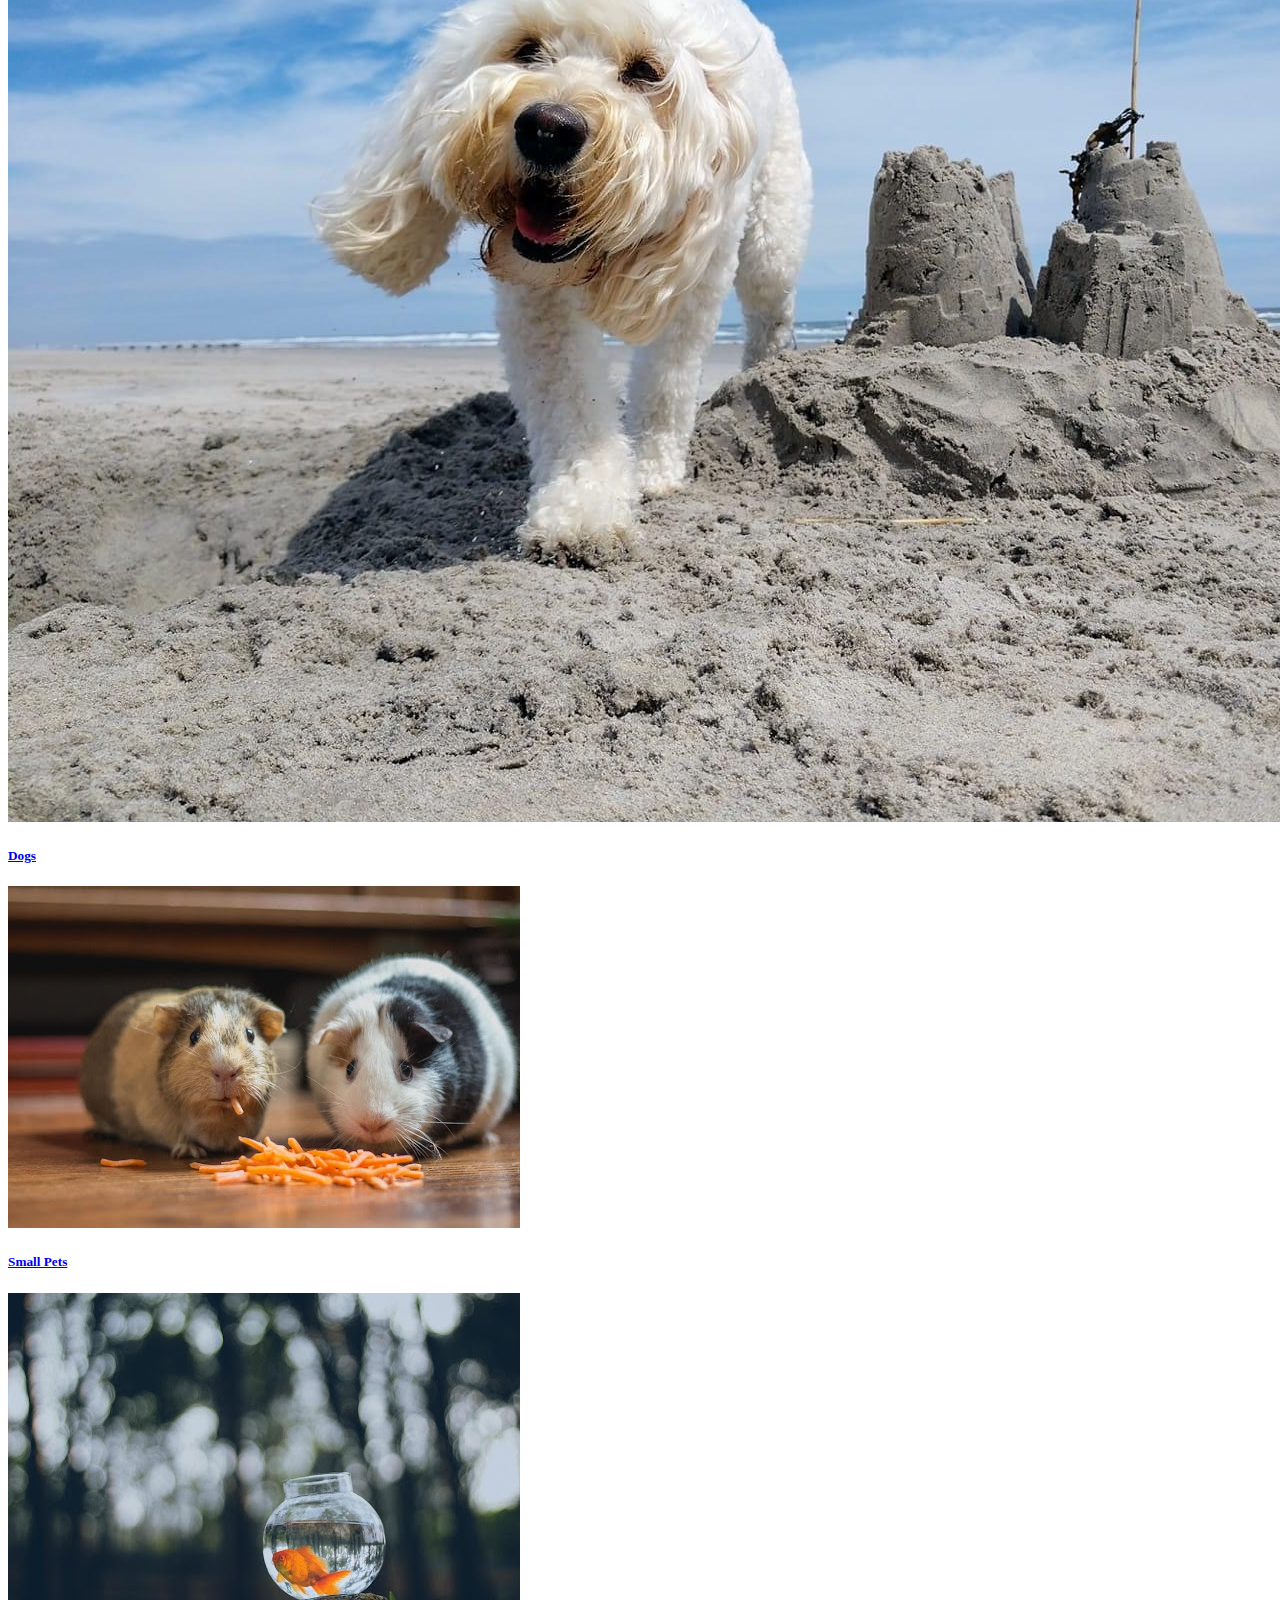
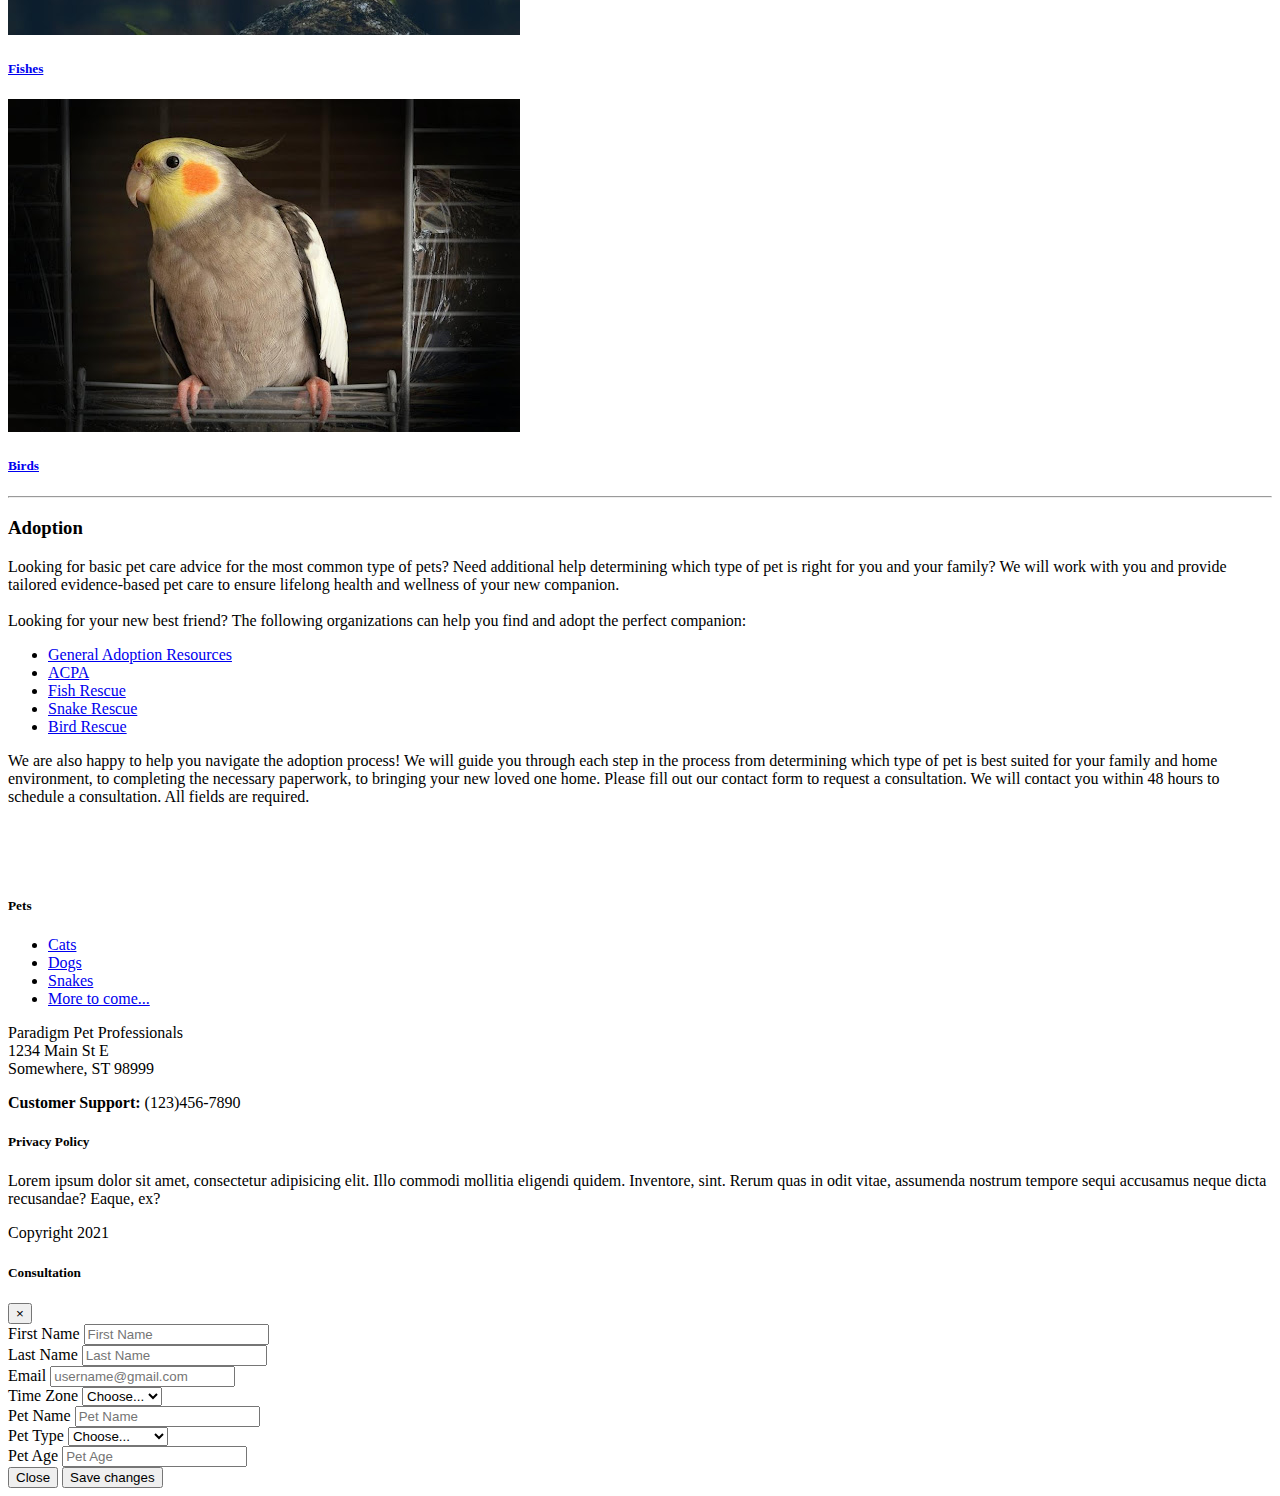
==== commit a8b707a4: "udpate" ====
--- a/about.html
+++ b/about.html
@@ -97,13 +97,15 @@
           <a href="fishes.html">
             <img class="img-thumbnail" src="./fish2.jpg" alt="fish image">
           </a>
-          <h5 class="pet-title"><a class="pet-title" href="fishes.html">Fishes</a>
-            <div class="col-4 ">
+          <h5 class="pet-title"><a class="pet-title" href="fishes.html">Fishes</a></h5>
+          </div>
+          <div class="col-4 ">
               <a href="birds.html">
                 <img class="img-thumbnail" src="./bird1.jpg" alt="bird image">
               </a>
               <h5 class="pet-title"><a class="pet-title" href="birds.html">Birds</a>
-      </div><hr>
+      </div>
+      <hr>
       <div class="row">
         <div class="col">
           <h3>Adoption</h3>
--- a/custom.css
+++ b/custom.css
@@ -111,15 +111,10 @@
 }
 
 .overlay-image {
-    position: absolute;
-    bottom: 0;
-    left: 0;
-    right: 0;
-    top: 0;
+    background-size: cover;
+    background-repeat: no-repeat;
     background-position: center;
-    background-size: cover;
-    opacity: 0.55;
-    object-fit: cover;
+    min-height: 300px;
 }
 
 .references {
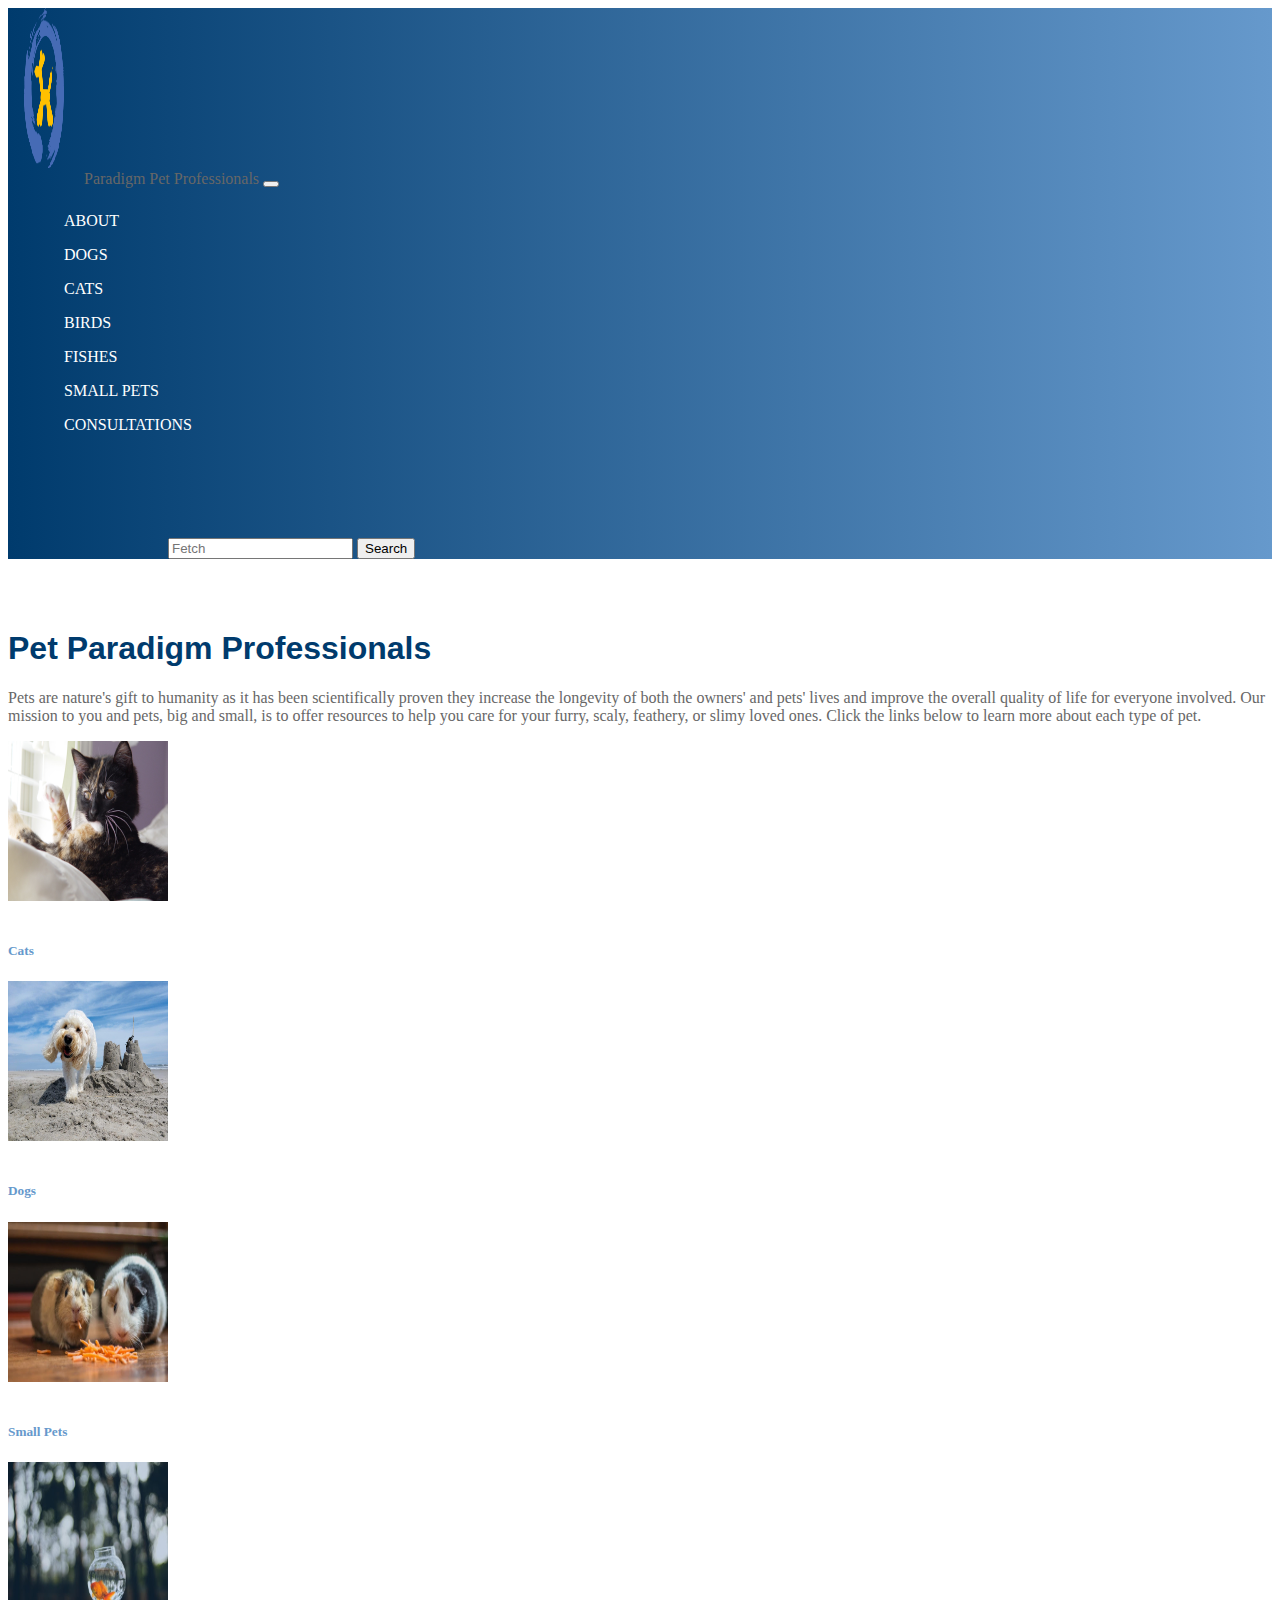
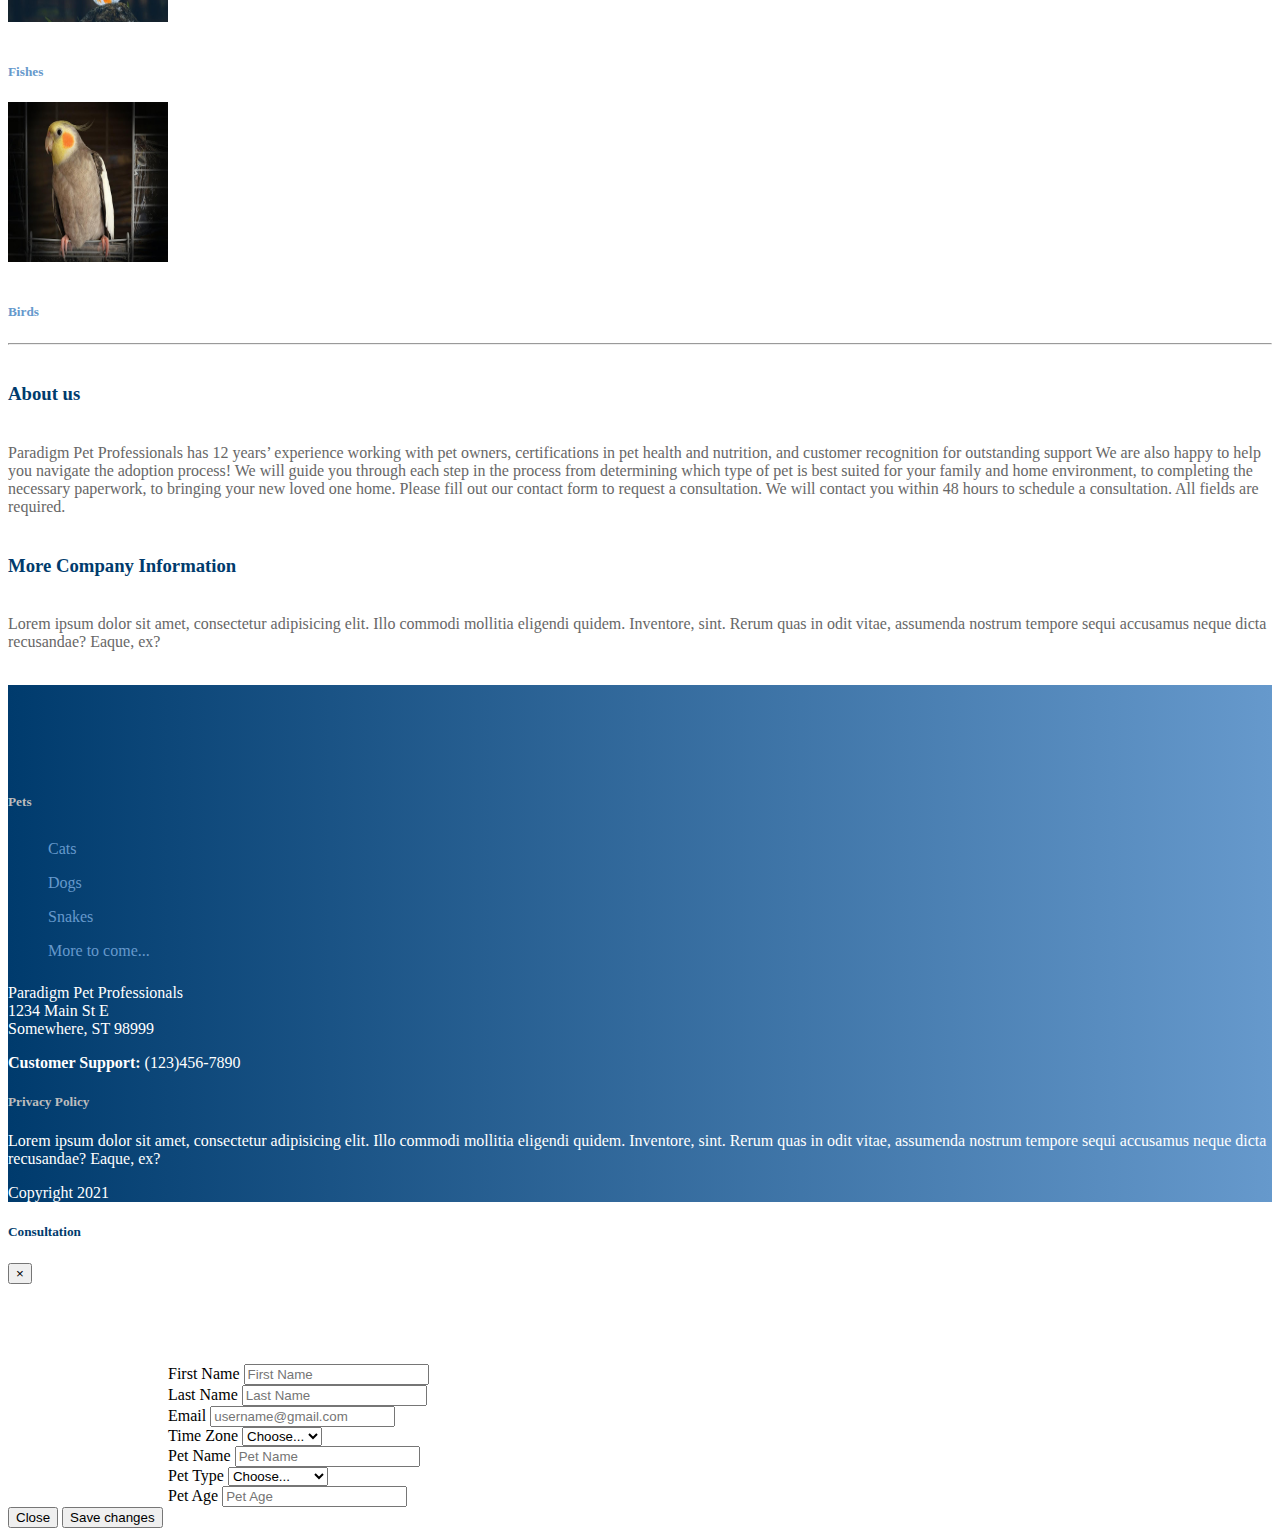
==== commit a8b7fba1: "test" ====
--- a/about.html
+++ b/about.html
@@ -18,7 +18,7 @@
 <!--Content Body-->
 
 <body>
-    <header>
+  <header>
     <nav class="navbar navbar-expand-lg bg-body-tertiary">
         <div class="container-fluid">
             <a class="navbar-brand" href="./index.html">
@@ -33,41 +33,39 @@
             <div class="collapse navbar-collapse" id="navbarSupportedContent">
                 <ul class="navbar-nav me-auto mb-2 mb-lg-0">
                     <li class="nav-item">
-                        <a class="nav-link active navbar-brand" aria-current="page" href="./index.html">Home</a>
+                        <a class="nav-link active navbar-brand" aria-current="page" href="./about.html">ABOUT</a>
                     </li>
-                    <li class="nav-item">
-                        <a class="nav-link active navbar-brand" aria-current="page" href="./about.html">About</a>
-                    </li>
-                    <li class="nav-item">    
-                        <a class="nav-link active navbar-brand" aria-current="page" href="./dogs.html">DOGS</a>
-                    </li>
-                    <li class="nav-item">
-                        <a class="nav-link active navbar-brand" aria-current="page" href="./cats.html">CATS</a>
-                    </li>
-                    <li class="nav-item">
-                        <a class="nav-link active navbar-brand" aria-current="page" href="./birds.html">BIRDS</a>
-                    </li>
-                    <li class="nav-item">
-                        <a class="nav-link active navbar-brand" aria-current="page" href="./fishes.html">FISHES</a>
-                    </li>
-                    <li class="nav-item">
-                        <a class="nav-link active navbar-brand" aria-current="page" href="./smallPets.html">SMALL PETS</a>
-                    </li>
-                    <li class="nav-item">
-                        <a class="nav-link active navbar-brand" aria-current="page" href="./consultForm.html">Consultations</a>
-                    </li>
-                </ul>
-                <form class="d-flex mt-(+5)">
-                    <input class="form-control me-2" type="search" placeholder="Fetch" aria-label="Search">
-                    <button class="btn btn-outline-success" type="submit">Search</button>
-                </form>
-            </div>
-        </div>
-    </nav>
-  </header>
+                <li class="nav-item">    
+                    <a class="nav-link active navbar-brand" aria-current="page" href="./dogs.html">DOGS</a>
+                </li>
+                <li class="nav-item">
+                    <a class="nav-link active navbar-brand" aria-current="page" href="./cats.html">CATS</a>
+                </li>
+                <li class="nav-item">
+                    <a class="nav-link active navbar-brand" aria-current="page" href="./birds.html">BIRDS</a>
+                </li>
+                <li class="nav-item">
+                    <a class="nav-link active navbar-brand" aria-current="page" href="./fishes.html">FISHES</a>
+                </li>
+                <li class="nav-item">
+                    <a class="nav-link active navbar-brand" aria-current="page" href="./smallPets.html">SMALL PETS</a>
+                </li>
+                <li class="nav-item">
+                    <a class="nav-link active navbar-brand" aria-current="page" href="./consultForm.html">CONSULTATIONS</a>
+                </li>
+            </ul>
+            <form class="d-flex mt-(+5)">
+                <input class="form-control me-2" type="search" placeholder="Fetch" aria-label="Search">
+                <button class="btn btn-outline-success" type="submit">Search</button>
+            </form>
+        </div>
+    </div>
+</nav>
+</header>
     <div class="container home-quote">
       <div class="row">
         <div class="col text-center">
+          <h1> Pet Paradigm Professionals</h1>
           <p class="fst-italic fs-4">Pets are nature's gift to humanity as it has been scientifically proven they increase the 
             longevity of both the owners' and pets' lives and improve the overall quality of life for everyone involved. 
             Our mission to you and pets, big and small, is to offer resources to help you care for your furry, scaly, feathery, 
@@ -108,18 +106,8 @@
       <hr>
       <div class="row">
         <div class="col">
-          <h3>Adoption</h3>
-          <p>Looking for basic pet care advice for the most common type of pets? Need additional help determining which 
-            type of pet is right for you and your family? We will work with you and provide tailored evidence-based pet 
-            care to ensure lifelong health and wellness of your new companion. <br><br>
-            Looking for your new best friend? The following organizations can help you find and adopt the perfect companion:
-            <ul>
-              <li><a class="link-list-website" href="https://theshelterpetproject.org/ ">General Adoption Resources</a></li>
-              <li><a class="link-list-website" href="https://www.aspca.org/ ">ACPA</a></li>
-              <li><a class="link-list-website" href="https://www.sterlingshelter.org/humane-society/koi-fish-rescue/">Fish Rescue</a></li>
-              <li><a class="link-list-website" href="https://savethesnakes.org/snakerescuecall/">Snake Rescue</a></li>
-              <li><a class="link-list-website" href="https://ftlob.rescuegroups.org/">Bird Rescue</a></li>
-            </ul>
+          <h3>About us</h3>
+          <p>Paradigm Pet Professionals has 12 years’ experience working with pet owners, certifications in pet health and nutrition, and customer recognition for outstanding support 
             We are also happy to help you navigate the adoption process! We will guide you through each step 
             in the process from determining which type of pet is best suited for your family and home environment, 
             to completing the necessary paperwork, to bringing your new loved one home. Please fill out our contact form 
@@ -127,6 +115,13 @@
           </p>
         </div>
       </div>  
+      <div class="row">
+        <div class="col">
+          <h3>More Company Information</h3>
+          <p>Lorem ipsum dolor sit amet, consectetur adipisicing elit. Illo commodi mollitia eligendi quidem. Inventore, sint. Rerum quas in odit vitae, assumenda nostrum tempore sequi accusamus neque dicta recusandae? Eaque, ex?
+            </p>
+            </div>
+            </div>     
     </div>
     <br>
     <footer>
--- a/custom.css
+++ b/custom.css
@@ -15,6 +15,7 @@
 
 aside>p {
     margin: 0.5rem;
+}
 
 .carousel-control-prev {
     width: 5% !important;
@@ -114,7 +115,7 @@
     background-size: cover;
     background-repeat: no-repeat;
     background-position: center;
-    min-height: 300px;
+    min-height: 400px;
 }
 
 .references {
@@ -237,14 +238,13 @@
 .question-div{
     margin-top: 2rem;
 }
-}
-.carousel-item1 {
-    height: 32rem;
-    background: #777;
-    color: white;
-    position: relative;
-}
-.logo {
+.logo{
     width: 25%;
     max-width: 40px;
+}
+.carousel-inner .carousel-item {
+    background-size: cover;
+    background-repeat: no-repeat;
+    background-position: center;
+    min-height: 400px; /*
 }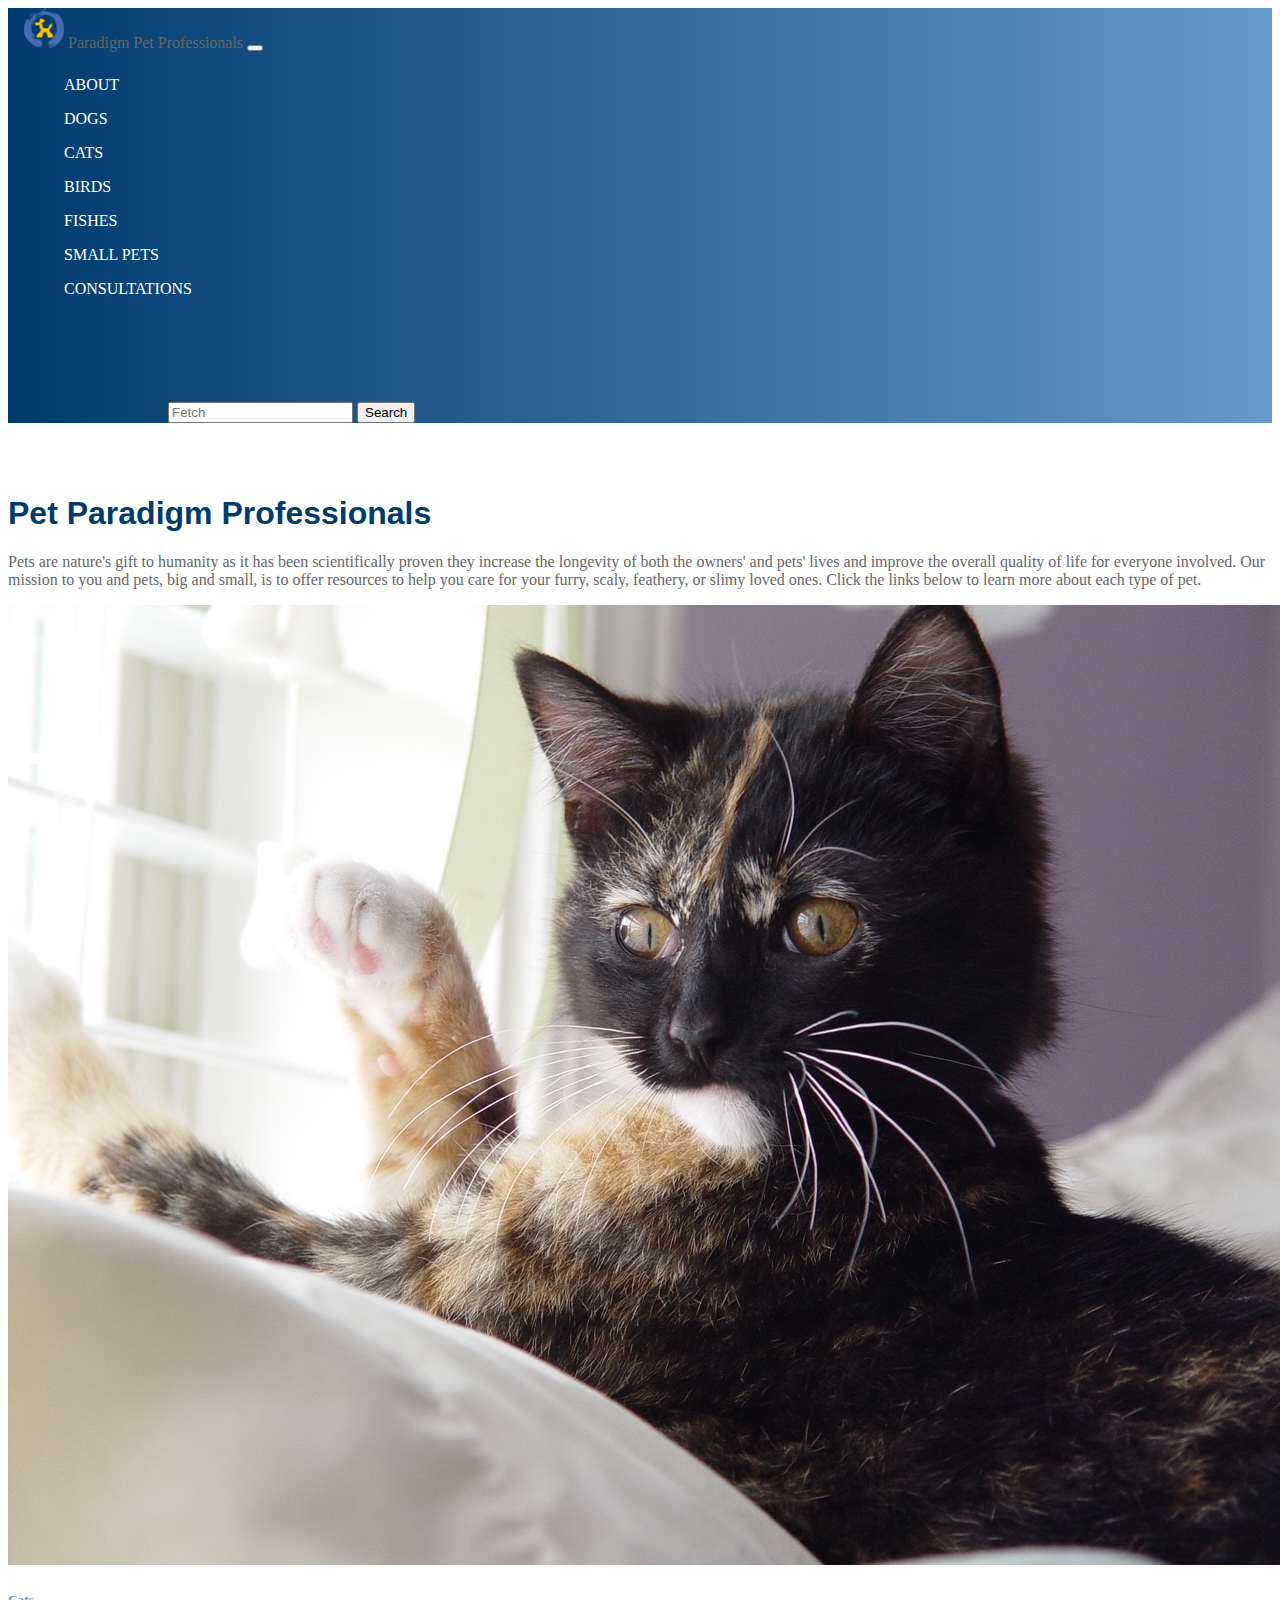
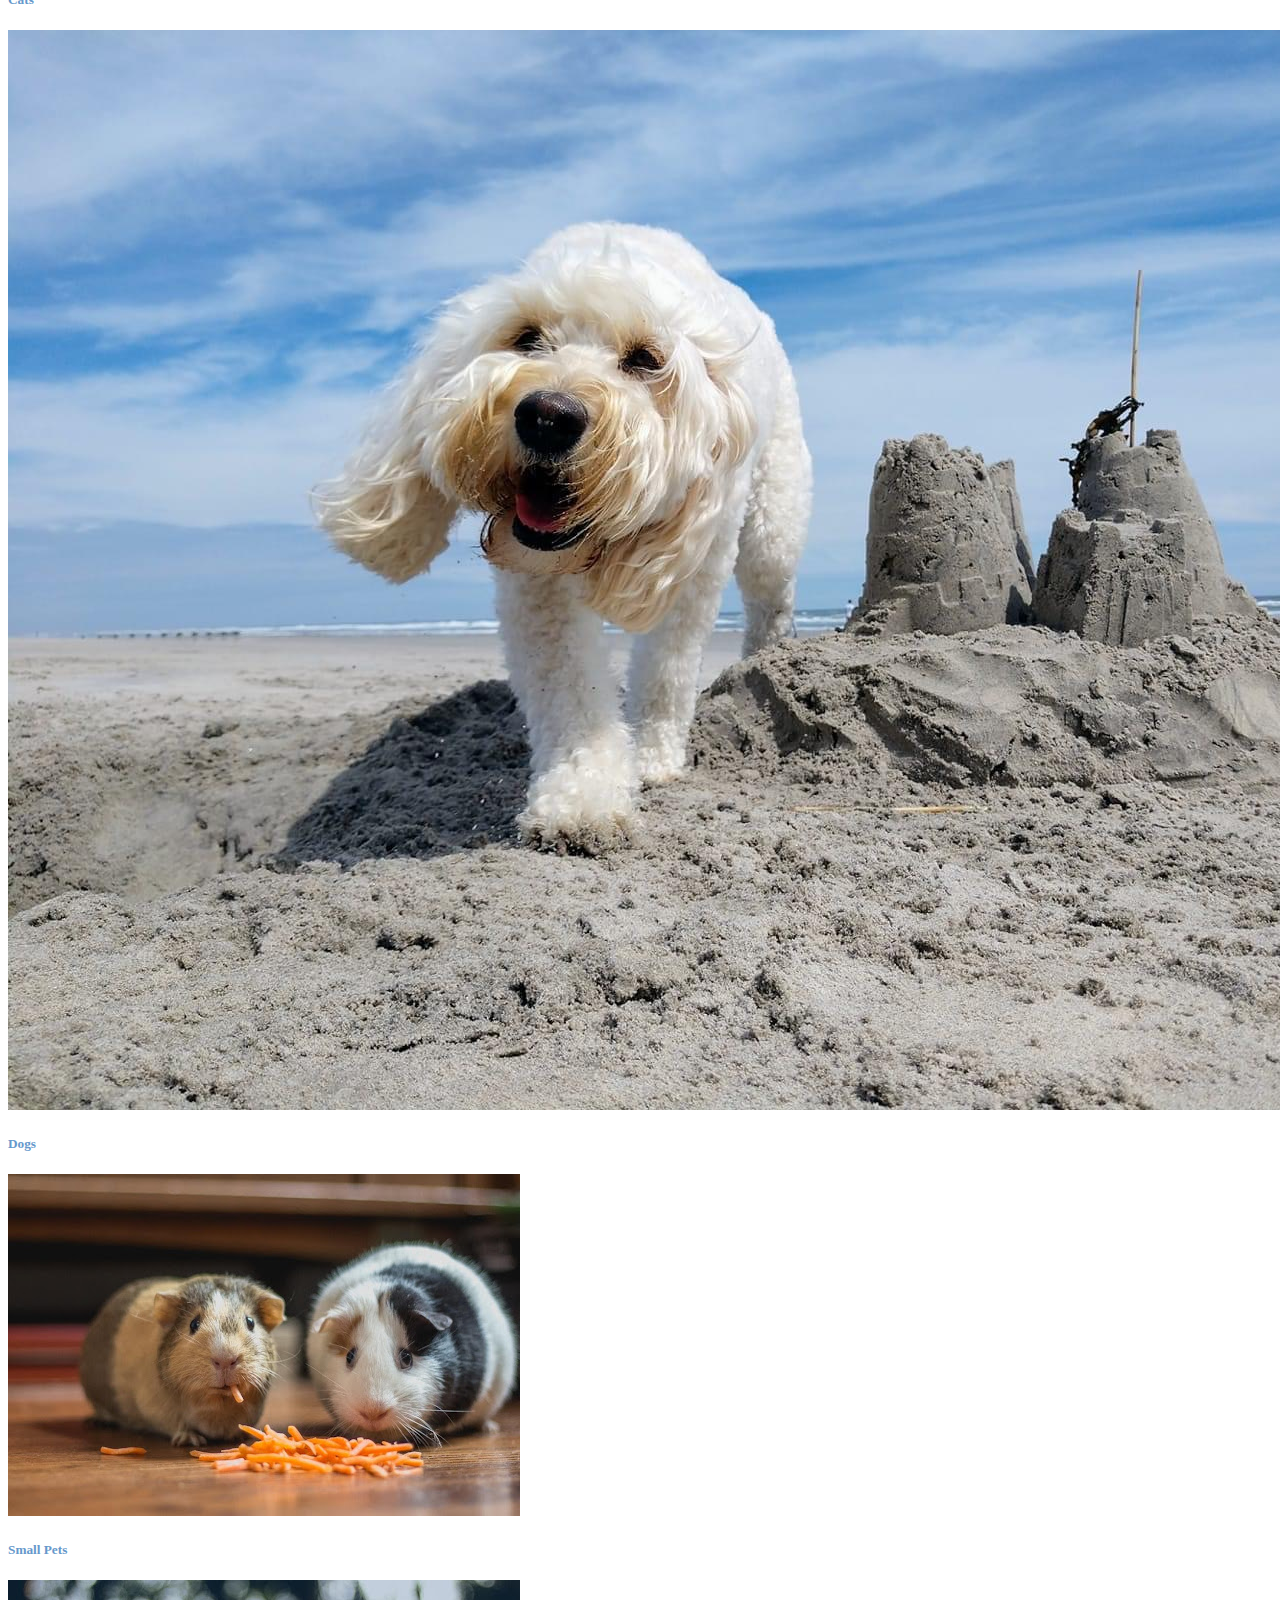
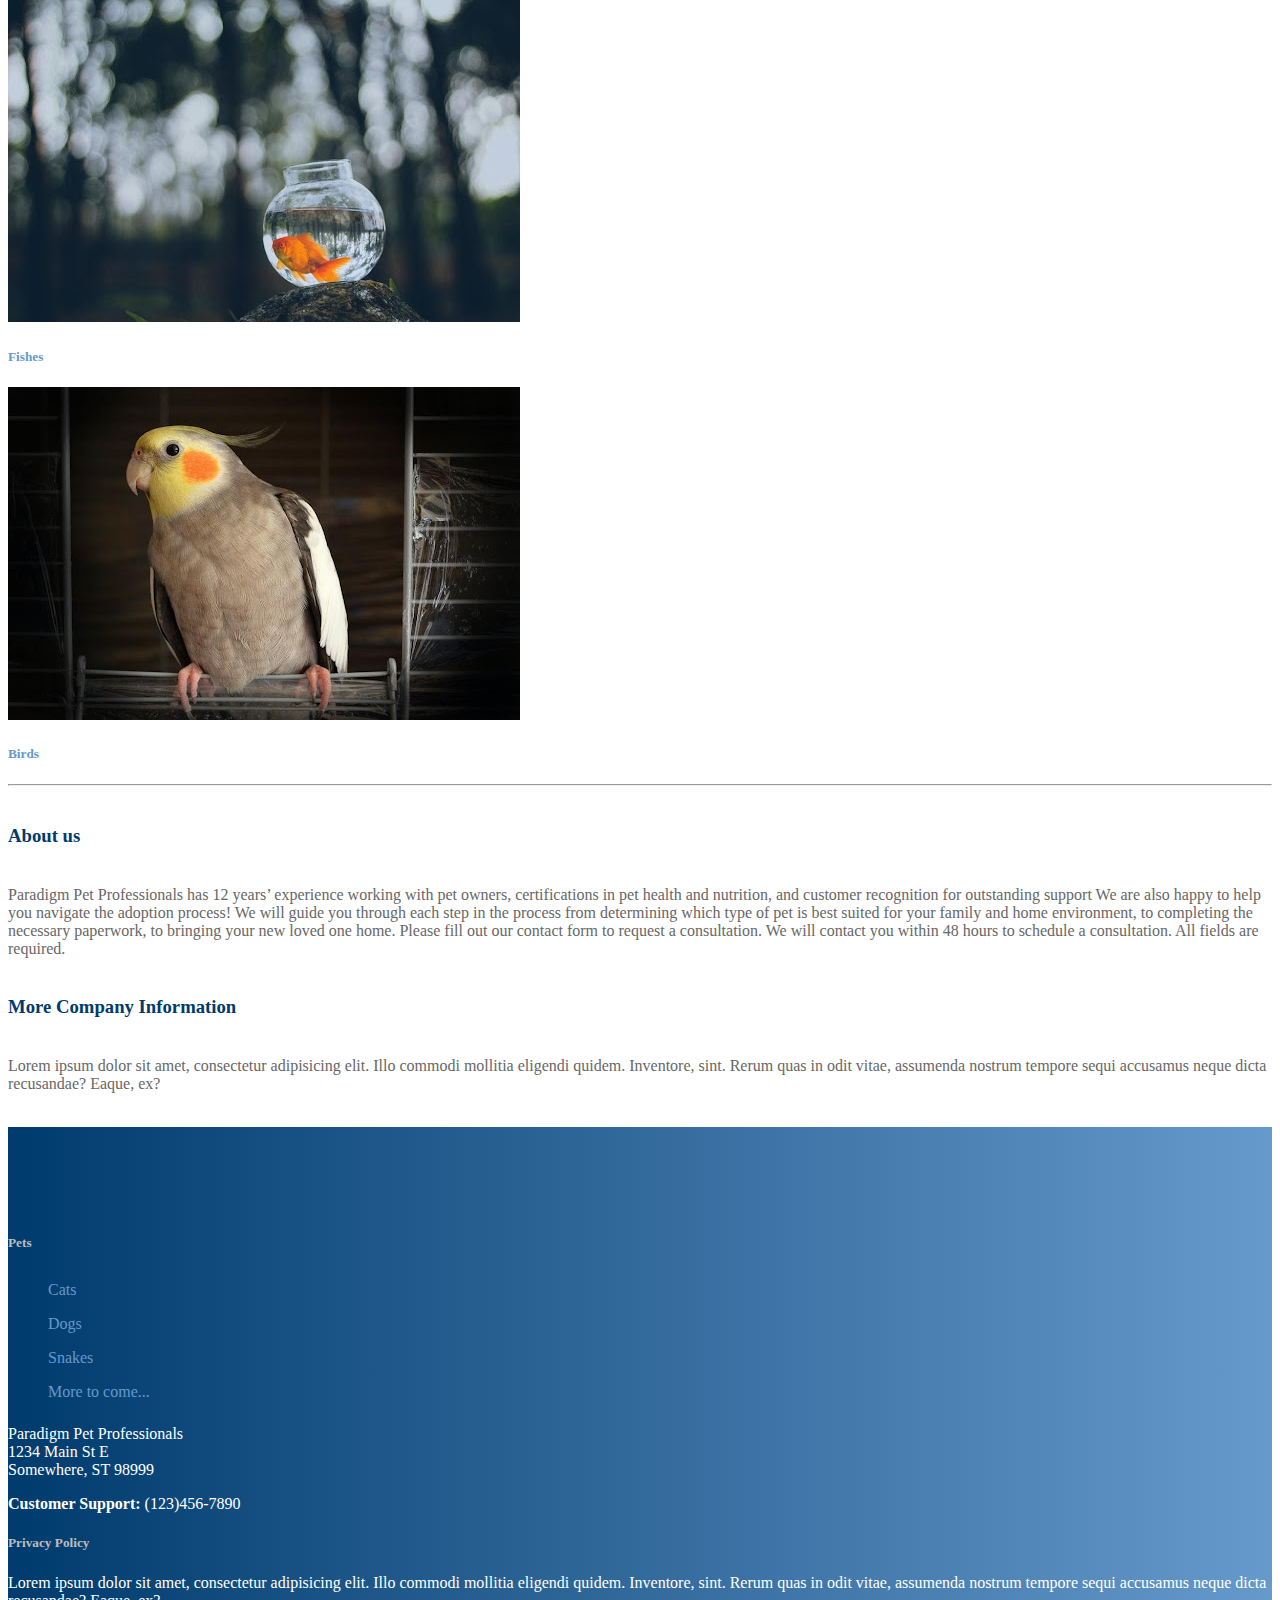
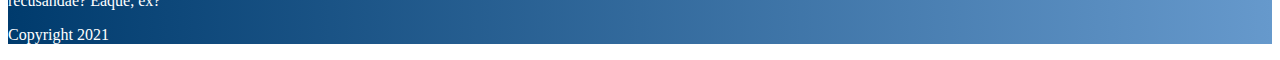
==== commit 4655fa90: "update" ====
--- a/about.html
+++ b/about.html
@@ -123,6 +123,7 @@
             </div>
             </div>     
     </div>
+    </div>
     <br>
     <footer>
       <div class="container">
@@ -151,72 +152,6 @@
         </div>
       </div>
     </footer>
-
-        <!-- Modal -->
-    <div class="modal fade " id="consultationModal" tabindex="-1" role="dialog" aria-labelledby="consultationModalLabel" aria-hidden="true">
-      <div class="modal-dialog modal-lg" role="form">
-        <div class="modal-content">
-          <div class="modal-header">
-            <h5 class="modal-title" id="consultationModalLabel">Consultation</h5>
-            <button type="button" class="close" data-dismiss="modal" aria-label="Close">
-              <span aria-hidden="true">&times;</span>
-            </button>
-          </div>
-          <div class="modal-body">
-            <form>
-              <div class="form-row">
-                <div class="form-group col-md-4">
-                  <label for="firstName">First Name</label>
-                  <input type="text" class="form-control" id="firstName" placeholder="First Name">
-                </div>
-                <div class="form-group col-md-4">
-                  <label for="lastName">Last Name</label>
-                  <input type="text" class="form-control" id="lastName" placeholder="Last Name">
-                </div>
-              </div>
-              <div class="form-group">
-                <label for="email">Email</label>
-                <input type="email" class="form-control" id="email" placeholder="username@gmail.com">
-              </div>
-              <div class="form-row">
-                <div class="form-group col-md-4">
-                  <label for="timeZone">Time Zone</label>
-                  <select id="timeZone" class="form-control">
-                    <option selected>Choose...</option>
-                    <option>...</option>
-                  </select>
-                </div>
-              </div>
-              <div class="form-row">
-                <div class="form-group col-md-4">
-                  <label for="petName">Pet Name</label>
-                  <input type="text" class="form-control" id="petName" placeholder="Pet Name">
-                </div>
-                <div class="form-group col-md-4">
-                  <label for="petType">Pet Type</label>
-                  <select id="petType" class="form-control">
-                    <option selected>Choose...</option>
-                    <option>Cat</option>
-                    <option>Dog</option>
-                    <option>Small Animal</option>
-                    <option>Other</option>
-                  </select>
-                </div>
-                <div class="form-group col-2">
-                  <label for="petAge">Pet Age</label>
-                  <input type="petAge" class="form-control" id="petAge" placeholder="Pet Age">
-                </div>
-              </div>
-            </form>
-          </div>
-          <div class="modal-footer">
-            <button type="button" class="btn btn-secondary" data-dismiss="modal">Close</button>
-            <button type="button" class="btn btn-primary">Save changes</button>
-          </div>
-        </div>
-      </div>
-    </div>
-
     <!-- Optional JavaScript -->
     <!-- jQuery first, then Popper.js, then Bootstrap JS -->
     <script src="https://cdn.jsdelivr.net/npm/bootstrap@5.3.1/dist/js/bootstrap.bundle.min.js"
--- a/custom.css
+++ b/custom.css
@@ -68,12 +68,11 @@
     font-family: 'Gill Sans', 'Gill Sans MT', Calibri, 'Trebuchet MS', sans-serif
 }
 
-img {
-    height: 10rem;
-    width: 10rem;
-    position: center;
-    padding-right: 1rem;
-    padding-bottom: 1rem;
+.carousel img {
+    max-height: 400px; 
+    width: auto; 
+    display: block; 
+    margin: 0 auto; 
 }
 
 li {
@@ -246,5 +245,18 @@
     background-size: cover;
     background-repeat: no-repeat;
     background-position: center;
-    min-height: 400px; /*
+    min-height: 400px;
+}
+    .advice ul {
+        text-align: center;
+}
+    .advice ul {
+        text-align: center;
+}
+    .advice ul li {
+    text-align: left; /* Align the text within list items to the left */
+    list-style-position: inside; /* Place the bullet points inside the list items */
+}
+#myCarousel .carousel-item .container-carousel-items {
+    color: black;
 }